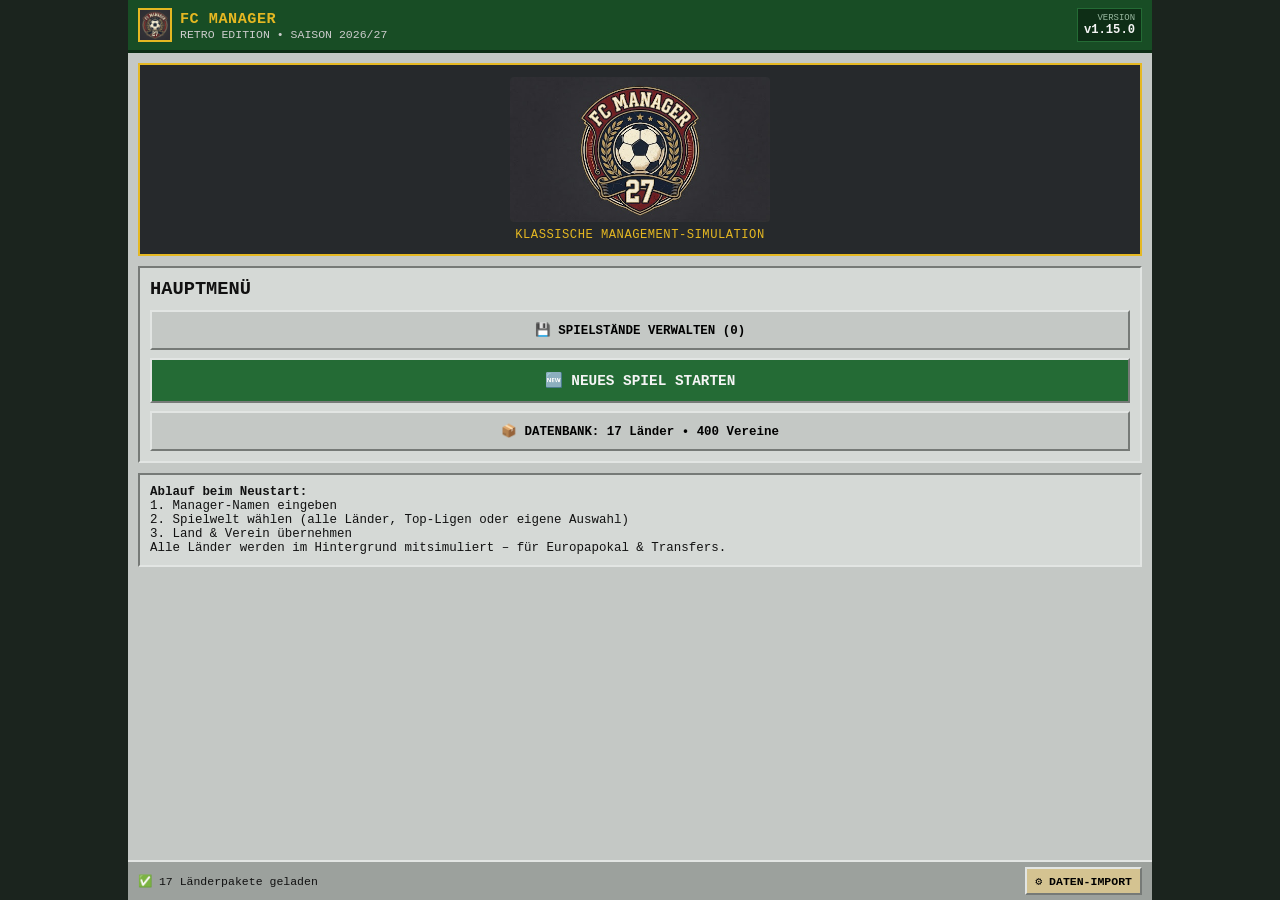
==== index.html @ b03537fd "Add files via upload" ====
<!DOCTYPE html>
<html lang="de">
<head>
    <meta charset="UTF-8">
    <meta http-equiv="Cache-Control" content="no-cache, no-store, must-revalidate">
    <meta http-equiv="Pragma" content="no-cache">
    <meta http-equiv="Expires" content="0">
    <meta name="viewport" content="width=device-width, initial-scale=1.0, maximum-scale=1.0, user-scalable=no, viewport-fit=cover">
    <meta name="apple-mobile-web-app-capable" content="yes">
    <meta name="apple-mobile-web-app-status-bar-style" content="black-translucent">
    <title>FC Manager - Retro Edition</title>
    <link rel="icon" type="image/png" href="logo.png">
    <link rel="apple-touch-icon" href="logo.png">
    <link rel="stylesheet" href="style.css?v=25.0">
</head>
<body>
    <div id="app-container">
        <!-- Kopfzeile mit Safe-Area für iPhone Dynamic Island -->
        <header class="bmh-header">
            <div class="header-top-row">
                <div class="header-left">
                    <img src="logo.png?v=25.0" alt="FC Manager Logo" class="header-logo">
                    <div class="club-title-wrap">
                        <h1 id="header-club-name">KEIN VEREIN</h1>
                        <span id="header-league-info" class="sub-info">Bitte Update laden</span>
                    </div>
                </div>
                <div class="header-right">
                    <div id="header-date-box" class="stat-box" style="cursor:pointer;" title="Kalender öffnen">
                        <span id="header-phase-label" class="label">DATUM</span>
                        <span id="header-date" class="value">26/27 | W1</span>
                    </div>
                    <div class="stat-box">
                        <span class="label">BUDGET</span>
                        <span id="header-budget" class="value money">0 €</span>
                    </div>
                </div>
            </div>
        </header>

        <!-- Vertikal scrollbarer Hauptbereich -->
        <main id="main-viewport" class="bmh-panel">
            <!-- Inhalte werden dynamisch von den Spiel-Modulen gerendert -->
        </main>

        <!-- Fixierter unterer Bereich: Status/Weiter-Button + 10 Kacheln in 2 Reihen -->
        <div class="bmh-bottom-dock">
            <div class="bmh-footer">
                <span id="status-message">Bereit (v1.15.0)</span>
                <button id="btn-next-day" class="bmh-btn primary small-btn">WEITER ▶</button>
            </div>

            <nav class="bmh-nav">
                <button class="nav-btn active" data-view="office"><span class="nav-icon">🏢</span><span>BÜRO</span></button>
                <button class="nav-btn" data-view="calendar"><span class="nav-icon">📅</span><span>KALENDER</span></button>
                <button class="nav-btn" data-view="squad"><span class="nav-icon">👥</span><span>KADER</span></button>
                <button class="nav-btn" data-view="tactics"><span class="nav-icon">📋</span><span>TAKTIK</span></button>
                <button class="nav-btn" data-view="contracts"><span class="nav-icon">✍️</span><span>VERTRÄGE</span></button>
                <button class="nav-btn" data-view="sponsors"><span class="nav-icon">💼</span><span>SPONSOREN</span></button>
                <button class="nav-btn" data-view="stadium"><span class="nav-icon">🏟️</span><span>STADION</span></button>
                <button class="nav-btn" data-view="league"><span class="nav-icon">📊</span><span>TABELLE</span></button>
                <button class="nav-btn" data-view="cups"><span class="nav-icon">🏆</span><span>POKAL</span></button>
                <button class="nav-btn admin-btn" data-view="admin"><span class="nav-icon">⚙️</span><span>ADMIN</span></button>
            </nav>
        </div>
    </div>

    <script>
        window.FCM_SCRIPT_ERROR = null;
        window.FCM_NETWORK_ERROR = null;
        window.addEventListener('error', function(ev) {
            window.FCM_SCRIPT_ERROR = (ev.message || 'JS-Fehler') + (ev.filename ? ' in ' + ev.filename.split('/').pop() : '') + (ev.lineno ? ' (Zeile ' + ev.lineno + ')' : '');
            var st = document.getElementById('status-message');
            if (st) st.textContent = 'Fehler: ' + window.FCM_SCRIPT_ERROR;
        });
    </script>
    <script src="storage.js?v=25.0" onerror="window.FCM_NETWORK_ERROR = 'storage.js';"></script>
    <script src="settings.js?v=25.0" onerror="window.FCM_NETWORK_ERROR = 'settings.js';"></script>
    <script src="crowd.js?v=25.0" onerror="window.FCM_NETWORK_ERROR = 'crowd.js';"></script>
    <script src="sound.js?v=25.0" onerror="window.FCM_NETWORK_ERROR = 'sound.js';"></script>
    <script src="data.js?v=25.0" onerror="window.FCM_NETWORK_ERROR = 'data.js';"></script>
    <script src="engine.js?v=25.0" onerror="window.FCM_NETWORK_ERROR = 'engine.js';"></script>
    <script src="world.js?v=25.0" onerror="window.FCM_NETWORK_ERROR = 'world.js';"></script>
    <script src="negotiation.js?v=25.0" onerror="window.FCM_NETWORK_ERROR = 'negotiation.js';"></script>
    <script src="cups.js?v=25.0" onerror="window.FCM_NETWORK_ERROR = 'cups.js';"></script>
    <script src="life.js?v=25.0" onerror="window.FCM_NETWORK_ERROR = 'life.js';"></script>
    <script src="transfers.js?v=25.0" onerror="window.FCM_NETWORK_ERROR = 'transfers.js';"></script>
    <script src="stadium.js?v=25.0" onerror="window.FCM_NETWORK_ERROR = 'stadium.js';"></script>
    <script src="finance.js?v=25.0" onerror="window.FCM_NETWORK_ERROR = 'finance.js';"></script>
    <script src="grades.js?v=25.0" onerror="window.FCM_NETWORK_ERROR = 'grades.js';"></script>
    <script src="interview.js?v=25.0" onerror="window.FCM_NETWORK_ERROR = 'interview.js';"></script>
    <script src="motivation.js?v=25.0" onerror="window.FCM_NETWORK_ERROR = 'motivation.js';"></script>
    <script src="calendar.js?v=25.0" onerror="window.FCM_NETWORK_ERROR = 'calendar.js';"></script>
    <script src="league.js?v=25.0" onerror="window.FCM_NETWORK_ERROR = 'league.js';"></script>
    <script src="liveticker_engine.js?v=25.0" onerror="window.FCM_NETWORK_ERROR = 'liveticker_engine.js';"></script>
    <script src="liveticker_ui.js?v=25.0" onerror="window.FCM_NETWORK_ERROR = 'liveticker_ui.js';"></script>
    <script src="squad.js?v=25.0" onerror="window.FCM_NETWORK_ERROR = 'squad.js';"></script>
    <script src="tactics.js?v=25.0" onerror="window.FCM_NETWORK_ERROR = 'tactics.js';"></script>
    <script src="club.js?v=25.0" onerror="window.FCM_NETWORK_ERROR = 'club.js';"></script>
    <script>
        if (!window.FCM_APP_LOADED) {
            var vp = document.getElementById('main-viewport');
            var reason = window.FCM_NETWORK_ERROR
                ? 'Netzwerk/404-Fehler beim Laden von <code>' + window.FCM_NETWORK_ERROR + '</code> (stelle sicher, dass alle 23 JS-Module im Hauptverzeichnis von GitHub liegen).'
                : (window.FCM_SCRIPT_ERROR
                    ? 'JavaScript-Syntax-/Laufzeitfehler: <strong>' + window.FCM_SCRIPT_ERROR + '</strong>'
                    : 'Ein Modul wurde nicht vollständig ausgeführt (möglicherweise beschädigte/abgeschnittene Datei auf GitHub).');
            if (vp) {
                vp.innerHTML = '<div class="bmh-box" style="border-color:#a82424; background:#ffe3e3; color:#111;">' +
                    '<h3 style="color:#a82424;">⚠️ DIAGNOSE: SPIELMODULE NICHT VOLLSTÄNDIG AKTIV</h3>' +
                    '<p style="font-size:0.78rem; margin-top:6px;">' + reason + '</p>' +
                    '<p style="font-size:0.74rem; margin-top:8px;">Prüfe auf GitHub unter <strong>rublmc/FCM</strong>, ob alle Dateien aus dem ZIP im Main-Ordner hochgeladen wurden.</p>' +
                    '<button onclick="location.href=\'start.html\'" class="bmh-btn primary" style="width:100%; margin-top:10px;">◀ ZURÜCK ZUM STARTBILDSCHIRM</button>' +
                    '</div>';
            }
        }
    </script>
</body>
</html>
---- style.css ----
:root {
    --bg-dark: #1b241e;
    --panel-bg: #c4c8c5;
    --panel-light: #e2e5e3;
    --panel-shadow: #767a77;
    --pitch-green: #246b35;
    --pitch-dark: #184d25;
    --accent-gold: #e5b822;
    --accent-red: #a82424;
    --text-dark: #111111;
    --text-light: #f4f4f4;
}

* {
    box-sizing: border-box;
    margin: 0;
    padding: 0;
    font-family: 'Courier New', Courier, monospace;
    -webkit-tap-highlight-color: transparent;
}

html, body {
    width: 100%;
    max-width: 100%;
    height: 100%;
    overflow: hidden;
    overscroll-behavior: none;
    background-color: var(--bg-dark);
    color: var(--text-dark);
}

#app-container {
    position: fixed;
    inset: 0;
    width: 100%;
    max-width: 1024px;
    height: 100dvh;
    margin: 0 auto;
    background-color: var(--panel-bg);
    display: flex;
    flex-direction: column;
    overflow: hidden;
}

/* Header inkl. Safe-Area für iPhone Dynamic Island */
.bmh-header {
    background-color: var(--pitch-dark);
    color: var(--text-light);
    padding-top: calc(env(safe-area-inset-top, 14px) + 8px);
    padding-bottom: 8px;
    padding-left: calc(env(safe-area-inset-left, 0px) + 10px);
    padding-right: calc(env(safe-area-inset-right, 0px) + 10px);
    border-bottom: 3px solid #0e2e16;
    flex-shrink: 0;
}

.header-top-row {
    display: flex;
    justify-content: space-between;
    align-items: center;
    gap: 6px;
}

.header-left {
    display: flex;
    align-items: center;
    gap: 8px;
    min-width: 0;
    flex: 1;
}

.club-title-wrap {
    min-width: 0;
    overflow: hidden;
}

.bmh-header h1 {
    font-size: 0.95rem;
    letter-spacing: 0.5px;
    color: var(--accent-gold);
    white-space: nowrap;
    overflow: hidden;
    text-overflow: ellipsis;
}

.sub-info {
    display: block;
    font-size: 0.72rem;
    color: #cccccc;
    white-space: nowrap;
    overflow: hidden;
    text-overflow: ellipsis;
}

.header-right {
    display: flex;
    gap: 6px;
    flex-shrink: 0;
}

.stat-box {
    background: #0e2e16;
    padding: 4px 6px;
    border: 1px solid var(--pitch-green);
    display: flex;
    flex-direction: column;
    text-align: right;
}

.stat-box .label {
    font-size: 0.56rem;
    color: #99b8a1;
}

.stat-box .value {
    font-size: 0.76rem;
    font-weight: bold;
    white-space: nowrap;
}

.money {
    color: #6ee787;
}

/* Hauptbereich: nur vertikal scrollbar, null horizontal */
.bmh-panel {
    flex: 1;
    width: 100%;
    overflow-y: auto;
    overflow-x: hidden;
    -webkit-overflow-scrolling: touch;
    touch-action: pan-y;
    padding: 10px;
}

.section-title {
    background-color: var(--pitch-green);
    color: var(--text-light);
    padding: 6px 8px;
    font-size: 0.88rem;
    margin-bottom: 10px;
    border-left: 4px solid var(--accent-gold);
}

.bmh-box {
    background-color: #d5d9d6;
    border: 2px solid var(--panel-shadow);
    border-right-color: var(--panel-light);
    border-bottom-color: var(--panel-light);
    padding: 10px;
    margin-bottom: 10px;
    width: 100%;
    overflow-x: hidden;
}

/* Tabellen: strikt 100% Breite ohne seitliches Überstehen */
.bmh-table {
    width: 100%;
    table-layout: fixed;
    border-collapse: collapse;
    font-size: 0.73rem;
    background: #e9ecea;
}

.bmh-table th {
    background-color: var(--pitch-dark);
    color: var(--text-light);
    text-align: left;
    padding: 5px 4px;
    overflow: hidden;
    text-overflow: ellipsis;
    white-space: nowrap;
}

.bmh-table td {
    padding: 5px 4px;
    border-bottom: 1px solid #b5bab7;
    overflow: hidden;
    text-overflow: ellipsis;
    white-space: nowrap;
}

.bmh-table tr:hover {
    background-color: #d0dfd4;
}

/* Buttons & Inputs */
.bmh-btn {
    padding: 8px 10px;
    background-color: var(--panel-bg);
    border: 2px solid var(--panel-light);
    border-right-color: var(--panel-shadow);
    border-bottom-color: var(--panel-shadow);
    font-weight: bold;
    font-size: 0.78rem;
    cursor: pointer;
    max-width: 100%;
}

.bmh-btn:disabled {
    opacity: 0.55;
    cursor: not-allowed;
}

.bmh-btn.small-btn {
    padding: 5px 8px;
    font-size: 0.72rem;
    white-space: nowrap;
}

.bmh-btn.primary {
    background-color: var(--pitch-green);
    color: var(--text-light);
}

.bmh-btn.danger {
    background-color: var(--accent-red);
    color: var(--text-light);
}

.bmh-btn.gold-btn {
    background-color: var(--accent-gold);
    color: #111111;
}

.bmh-select, .bmh-input {
    width: 100%;
    max-width: 100%;
    padding: 6px;
    border: 2px solid var(--panel-shadow);
    background: #fff;
    font-weight: bold;
    font-size: 0.78rem;
    margin-bottom: 6px;
}

/* ==========================================
   GRAFISCHES SPIELFELD & WECHSEL-SYSTEM
   ========================================== */
.swap-banner {
    background-color: #184d25;
    color: #f4f4f4;
    border: 2px solid var(--accent-gold);
    padding: 6px 8px;
    margin-bottom: 8px;
    font-size: 0.74rem;
    display: flex;
    justify-content: space-between;
    align-items: center;
    gap: 6px;
}

.pitch-board {
    position: relative;
    width: 100%;
    height: 350px;
    background: repeating-linear-gradient(
        to bottom,
        #256e37 0px,
        #256e37 35px,
        #1f5e2e 35px,
        #1f5e2e 70px
    );
    border: 3px solid #e9ecea;
    box-shadow: inset 0 0 0 2px #143d1e;
    margin-bottom: 10px;
    overflow: hidden;
    user-select: none;
}

.pitch-halfline {
    position: absolute;
    top: 50%;
    left: 0;
    right: 0;
    height: 2px;
    background: rgba(255, 255, 255, 0.45);
    pointer-events: none;
}

.pitch-circle {
    position: absolute;
    top: 50%;
    left: 50%;
    width: 74px;
    height: 74px;
    transform: translate(-50%, -50%);
    border: 2px solid rgba(255, 255, 255, 0.45);
    border-radius: 50%;
    pointer-events: none;
}

.pitch-box-top {
    position: absolute;
    top: 0;
    left: 22%;
    width: 56%;
    height: 46px;
    border: 2px solid rgba(255, 255, 255, 0.45);
    border-top: none;
    pointer-events: none;
}

.pitch-box-bottom {
    position: absolute;
    bottom: 0;
    left: 22%;
    width: 56%;
    height: 46px;
    border: 2px solid rgba(255, 255, 255, 0.45);
    border-bottom: none;
    pointer-events: none;
}

.pitch-node {
    position: absolute;
    transform: translate(-50%, -50%);
    width: 68px;
    max-width: 22vw;
    background-color: #122918;
    border: 2px solid #e2e5e3;
    color: #ffffff;
    text-align: center;
    cursor: pointer;
    z-index: 10;
    box-shadow: 0 2px 4px rgba(0, 0, 0, 0.55);
    transition: transform 0.1s ease, border-color 0.1s ease;
}

.pitch-node.mismatch {
    border-color: #ff6b6b;
}

.pitch-node.empty-slot {
    background-color: rgba(18, 41, 24, 0.72);
    border-style: dashed;
    border-color: #cccccc;
}

.pitch-node.selected-swap {
    border: 3px solid var(--accent-gold) !important;
    background-color: #3d3108 !important;
    transform: translate(-50%, -50%) scale(1.08);
    z-index: 25;
}

.pitch-node.drag-over {
    border: 3px solid #6ee787 !important;
    transform: translate(-50%, -50%) scale(1.08);
}

.pitch-node-top {
    display: flex;
    justify-content: space-between;
    align-items: center;
    background-color: #0b1c10;
    padding: 1px 3px;
    font-size: 0.6rem;
    font-weight: bold;
    border-bottom: 1px solid rgba(255, 255, 255, 0.25);
}

.pitch-node-pos {
    color: var(--accent-gold);
}

.pitch-node-rating {
    color: #6ee787;
}

.pitch-node.mismatch .pitch-node-rating {
    color: #ff8787;
}

.pitch-node-name {
    padding: 3px 2px;
    font-size: 0.64rem;
    font-weight: bold;
    white-space: nowrap;
    overflow: hidden;
    text-overflow: ellipsis;
}

/* Bank & Tribüne Karten-Listen */
.squad-zone-header {
    display: flex;
    justify-content: space-between;
    align-items: center;
    margin-bottom: 6px;
    font-size: 0.8rem;
    font-weight: bold;
}

.zone-badge {
    display: inline-block;
    padding: 2px 5px;
    font-size: 0.64rem;
    font-weight: bold;
    border: 1px solid #111;
}

.zone-badge.xi {
    background-color: var(--pitch-green);
    color: #fff;
}

.zone-badge.bench {
    background-color: var(--accent-gold);
    color: #111;
}

.zone-badge.stands {
    background-color: #8c918e;
    color: #111;
}

.bench-grid {
    display: grid;
    grid-template-columns: repeat(2, 1fr);
    gap: 5px;
}

.player-chip {
    display: flex;
    align-items: center;
    justify-content: space-between;
    gap: 4px;
    padding: 6px 6px;
    background-color: #e9ecea;
    border: 2px solid var(--panel-light);
    border-right-color: var(--panel-shadow);
    border-bottom-color: var(--panel-shadow);
    font-size: 0.72rem;
    cursor: pointer;
    user-select: none;
    min-width: 0;
}

.player-chip.stands-chip {
    background-color: #cfd4d1;
    opacity: 0.92;
}

.player-chip.empty-bench {
    background-color: #c7ccc9;
    border-style: dashed;
    color: #555;
    justify-content: center;
}

.player-chip.selected-swap {
    border: 2px solid var(--accent-gold) !important;
    background-color: #fff3bf !important;
}

.player-chip.drag-over {
    border: 2px solid var(--pitch-green) !important;
    background-color: #d3f9d8 !important;
}

.chip-pos {
    font-weight: bold;
    color: var(--pitch-dark);
    flex-shrink: 0;
    width: 24px;
}

.chip-name {
    flex: 1;
    white-space: nowrap;
    overflow: hidden;
    text-overflow: ellipsis;
    font-weight: bold;
}

.chip-rating {
    font-weight: bold;
    color: var(--pitch-green);
    flex-shrink: 0;
}

/* Fixierter unterer Bereich (Dock + 9 Kacheln nebeneinander) */
.bmh-bottom-dock {
    flex-shrink: 0;
    width: 100%;
    background-color: #9ca19d;
    border-top: 2px solid var(--panel-light);
    padding-bottom: env(safe-area-inset-bottom, 0px);
    z-index: 100;
}

.bmh-footer {
    padding: 5px 10px;
    display: flex;
    justify-content: space-between;
    align-items: center;
    gap: 8px;
    font-size: 0.72rem;
    border-bottom: 1px solid var(--panel-shadow);
}

#status-message {
    white-space: nowrap;
    overflow: hidden;
    text-overflow: ellipsis;
    flex: 1;
}

/* Navigation: 2 Reihen à 5 Kacheln (breite Bildschirme: 1 Reihe) */
.bmh-nav {
    display: grid;
    grid-template-columns: repeat(5, 1fr);
    gap: 3px;
    padding: 4px 3px;
    width: 100%;
}

.nav-btn {
    display: flex;
    flex-direction: column;
    align-items: center;
    justify-content: center;
    padding: 5px 0 4px 0;
    background-color: var(--panel-bg);
    border: 2px solid var(--panel-light);
    border-right-color: var(--panel-shadow);
    border-bottom-color: var(--panel-shadow);
    font-weight: bold;
    font-size: 0.58rem;
    line-height: 1.1;
    cursor: pointer;
    color: var(--text-dark);
    min-width: 0;
    overflow: hidden;
    position: relative;
    letter-spacing: 0.2px;
}

.nav-icon {
    font-size: 1.05rem;
    margin-bottom: 2px;
}

.nav-btn:active, .nav-btn.active {
    background-color: var(--pitch-green);
    color: var(--text-light);
    border-color: var(--panel-shadow);
    border-right-color: var(--panel-light);
    border-bottom-color: var(--panel-light);
}

.admin-btn {
    background-color: #d4c391;
}

.dragging-active {
    opacity: 0.65;
    outline: 2px dashed var(--accent-gold);
}

/* ==========================================
   KADER SUB-TABS, SORTIERUNG & TRANSFERMARKT
   ========================================== */
.sub-tab-bar {
    display: grid;
    grid-template-columns: repeat(3, 1fr);
    gap: 4px;
    margin-bottom: 10px;
}

.sub-tab-bar.two-tabs {
    grid-template-columns: repeat(2, 1fr);
}

.sub-tab-btn {
    padding: 7px 4px;
    background-color: var(--panel-bg);
    border: 2px solid var(--panel-light);
    border-right-color: var(--panel-shadow);
    border-bottom-color: var(--panel-shadow);
    font-weight: bold;
    font-size: 0.70rem;
    cursor: pointer;
    text-align: center;
    color: var(--text-dark);
    white-space: nowrap;
    overflow: hidden;
    text-overflow: ellipsis;
}

.sub-tab-btn.active {
    background-color: var(--pitch-dark);
    color: var(--accent-gold);
    border-color: var(--panel-shadow);
    border-right-color: var(--panel-light);
    border-bottom-color: var(--panel-light);
}

.sort-bar {
    display: grid;
    grid-template-columns: repeat(4, 1fr);
    gap: 3px;
    margin-bottom: 8px;
}

.sort-btn {
    padding: 5px 2px;
    background-color: #e2e5e3;
    border: 1px solid var(--panel-shadow);
    font-size: 0.65rem;
    font-weight: bold;
    cursor: pointer;
    text-align: center;
    white-space: nowrap;
}

.sort-btn.active {
    background-color: var(--pitch-green);
    color: #fff;
    border-color: #0e2e16;
}

.filter-bar {
    display: grid;
    grid-template-columns: repeat(5, 1fr);
    gap: 3px;
    margin-bottom: 6px;
}

.filter-btn {
    padding: 4px 2px;
    background-color: #e2e5e3;
    border: 1px solid var(--panel-shadow);
    font-size: 0.65rem;
    font-weight: bold;
    cursor: pointer;
    text-align: center;
}

.filter-btn.active {
    background-color: var(--pitch-dark);
    color: var(--accent-gold);
}

.mini-action-btn {
    padding: 2px 4px;
    font-size: 0.62rem;
    font-weight: bold;
    border: 1px solid #333;
    background-color: var(--pitch-green);
    color: #fff;
    cursor: pointer;
    width: 100%;
    text-align: center;
}

.mini-action-btn.sell {
    background-color: #b5482a;
}

.mini-action-btn.youth {
    background-color: #1f6b48;
}

.negotiation-box {
    background-color: #184d25;
    color: #f4f4f4;
    border: 2px solid var(--accent-gold);
    padding: 10px;
    margin-bottom: 10px;
    font-size: 0.76rem;
}

.negotiation-box h3 {
    color: var(--accent-gold);
    font-size: 0.86rem;
    margin-bottom: 6px;
}

.youth-badge {
    display: inline-block;
    background-color: #2b8a3e;
    color: #fff;
    font-size: 0.6rem;
    padding: 1px 4px;
    border: 1px solid #0e2e16;
    font-weight: bold;
}

/* ==========================================
   VERTRÄGE, SPONSOREN & STADION
   ========================================== */
.kpi-grid {
    display: grid;
    grid-template-columns: repeat(2, 1fr);
    gap: 6px;
    margin-bottom: 8px;
}

.kpi-card {
    background-color: #e9ecea;
    border: 1px solid var(--panel-shadow);
    padding: 6px 8px;
}

.kpi-label {
    display: block;
    font-size: 0.62rem;
    color: #444;
    font-weight: bold;
    margin-bottom: 2px;
}

.kpi-value {
    font-size: 0.82rem;
    font-weight: bold;
    color: var(--pitch-dark);
}

.kpi-value.warn {
    color: var(--accent-red);
}

.sponsor-card {
    background-color: #e9ecea;
    border: 2px solid var(--panel-shadow);
    padding: 8px;
    margin-bottom: 8px;
}

.sponsor-card.active-deal {
    background-color: #d7eadc;
    border-color: var(--pitch-green);
}

.sponsor-card-header {
    display: flex;
    justify-content: space-between;
    align-items: center;
    gap: 6px;
    margin-bottom: 4px;
}

.sponsor-tag {
    display: inline-block;
    padding: 2px 5px;
    font-size: 0.6rem;
    font-weight: bold;
    background-color: var(--pitch-dark);
    color: var(--accent-gold);
}

.locked-banner {
    background-color: #ffe3e3;
    border: 2px solid #a82424;
    color: #5e1111;
    padding: 8px 10px;
    margin-bottom: 10px;
    font-size: 0.75rem;
}

.open-window-banner {
    background-color: #d3f9d8;
    border: 2px solid #246b35;
    color: #0e2e16;
    padding: 8px 10px;
    margin-bottom: 10px;
    font-size: 0.75rem;
    overflow: hidden;
}

.progress-bar-wrap {
    width: 100%;
    height: 12px;
    background-color: #b5bab7;
    border: 1px solid #333;
    margin: 6px 0;
    overflow: hidden;
}

.progress-bar-fill {
    height: 100%;
    background-color: var(--pitch-green);
    transition: width 0.2s ease;
}

.price-control-row {
    display: flex;
    align-items: center;
    justify-content: space-between;
    gap: 6px;
    margin: 6px 0;
}

.contract-pill {
    display: inline-block;
    padding: 1px 4px;
    font-size: 0.66rem;
    font-weight: bold;
    border-radius: 2px;
}

.contract-pill.expiring {
    background-color: #ffe3e3;
    color: #a82424;
    border: 1px solid #a82424;
}

.contract-pill.medium {
    background-color: #fff3bf;
    color: #7c5800;
    border: 1px solid #b58900;
}

.contract-pill.long {
    background-color: #d3f9d8;
    color: #184d25;
    border: 1px solid #246b35;
}

/* ==========================================
   TABELLE, SPIELTAG & MATCH-REPORT
   ========================================== */
.match-report-card {
    background-color: #122918;
    color: #f4f4f4;
    border: 2px solid var(--accent-gold);
    padding: 10px;
    margin-bottom: 10px;
    font-size: 0.76rem;
}

.match-report-score {
    display: flex;
    justify-content: space-between;
    align-items: center;
    background-color: #0b1c10;
    border: 1px solid var(--pitch-green);
    padding: 8px;
    margin: 6px 0;
    font-weight: bold;
}

.match-report-team {
    flex: 1;
    font-size: 0.8rem;
    overflow: hidden;
    text-overflow: ellipsis;
    white-space: nowrap;
}

.match-report-team.away {
    text-align: right;
}

.match-report-result {
    padding: 2px 10px;
    font-size: 1.05rem;
    color: var(--accent-gold);
    flex-shrink: 0;
}

.match-events-list {
    font-size: 0.7rem;
    color: #d3f9d8;
    margin: 6px 0;
    padding-left: 4px;
    border-left: 2px solid var(--accent-gold);
}

.finance-recap {
    background-color: #0e2e16;
    border: 1px solid #246b35;
    padding: 6px 8px;
    margin-top: 6px;
    font-size: 0.7rem;
}

.table-row-user {
    background-color: #cfe8d5 !important;
    font-weight: bold;
}

.rank-badge {
    display: inline-block;
    width: 18px;
    text-align: center;
    font-weight: bold;
    font-size: 0.68rem;
    padding: 1px 0;
    border-radius: 2px;
}

.rank-badge.cl {
    background-color: #246b35;
    color: #fff;
}

.rank-badge.el {
    background-color: #2b6cb0;
    color: #fff;
}

.rank-badge.rel {
    background-color: #e5b822;
    color: #111;
}

.rank-badge.down {
    background-color: #a82424;
    color: #fff;
}

.fixture-row {
    display: flex;
    justify-content: space-between;
    align-items: center;
    padding: 6px 4px;
    border-bottom: 1px solid #b5bab7;
    font-size: 0.74rem;
    gap: 4px;
}

.fixture-row.user-match {
    background-color: #d7eadc;
    font-weight: bold;
}

.fixture-team {
    flex: 1;
    overflow: hidden;
    text-overflow: ellipsis;
    white-space: nowrap;
}

.fixture-team.away {
    text-align: right;
}

.fixture-score {
    min-width: 46px;
    text-align: center;
    font-weight: bold;
    background-color: #184d25;
    color: var(--accent-gold);
    padding: 2px 4px;
    border: 1px solid #0e2e16;
    flex-shrink: 0;
}

.fixture-score.unplayed {
    background-color: #8c918e;
    color: #111;
}

/* ==========================================
   KALENDER, SAISONVORBEREITUNG & ENTWICKLUNG (v0.9)
   ========================================== */
.calendar-week-card {
    background-color: #e9ecea;
    border: 2px solid var(--panel-shadow);
    padding: 8px;
    margin-bottom: 8px;
    font-size: 0.75rem;
}

.calendar-week-card.current-week {
    border-color: var(--accent-gold);
    background-color: #fff9db;
}

.calendar-week-card.booked-week {
    border-color: var(--pitch-green);
    background-color: #d7eadc;
}

.calendar-week-card.done-week {
    background-color: #cfd4d1;
    opacity: 0.9;
}

.cal-badge {
    display: inline-block;
    padding: 2px 5px;
    font-size: 0.6rem;
    font-weight: bold;
    border: 1px solid #111;
}

.cal-badge.friendly {
    background-color: #246b35;
    color: #fff;
}

.cal-badge.camp {
    background-color: #2b6cb0;
    color: #fff;
}

.cal-badge.event {
    background-color: #e5b822;
    color: #111;
}

.cal-badge.open {
    background-color: #8c918e;
    color: #111;
}

.dev-delta-pos {
    color: #184d25;
    font-weight: bold;
}

.dev-delta-neg {
    color: #a82424;
    font-weight: bold;
}

.dev-delta-zero {
    color: #555555;
    font-weight: bold;
}

/* ==========================================
   LIVE-TICKER, KONFERENZ, HALBZEIT & KABINEN-ANSPRACHE (v1.0)
   ========================================== */
.live-scoreboard-card {
    background-color: #122918;
    color: #f4f4f4;
    border: 2px solid var(--accent-gold);
    padding: 8px 10px;
    margin-bottom: 8px;
}

.live-clock-bar {
    display: flex;
    justify-content: space-between;
    align-items: center;
    gap: 6px;
    margin-bottom: 6px;
    font-size: 0.72rem;
}

.live-minute-pill {
    display: inline-block;
    background-color: var(--accent-red);
    color: #ffffff;
    font-weight: bold;
    padding: 2px 7px;
    border: 1px solid #ff8787;
    font-size: 0.76rem;
}

.live-minute-pill.paused {
    background-color: var(--accent-gold);
    color: #111111;
    border-color: #ffffff;
}

.live-minute-pill.fulltime {
    background-color: var(--pitch-green);
    color: #ffffff;
    border-color: var(--accent-gold);
}

.live-teams-row {
    display: flex;
    justify-content: space-between;
    align-items: center;
    background-color: #0b1c10;
    border: 1px solid var(--pitch-green);
    padding: 8px 6px;
    gap: 4px;
}

.live-team-name {
    flex: 1;
    font-size: 0.80rem;
    font-weight: bold;
    overflow: hidden;
    text-overflow: ellipsis;
    white-space: nowrap;
}

.live-team-name.away {
    text-align: right;
}

.live-score-digits {
    padding: 2px 10px;
    font-size: 1.18rem;
    font-weight: bold;
    color: var(--accent-gold);
    background-color: #184d25;
    border: 1px solid var(--accent-gold);
    flex-shrink: 0;
}

.live-controls-bar {
    display: grid;
    grid-template-columns: 1.3fr repeat(3, 0.7fr) 1.1fr;
    gap: 4px;
    margin-top: 8px;
}

.speed-btn {
    padding: 5px 2px;
    background-color: #1e3b26;
    color: #f4f4f4;
    border: 1px solid #3c6e49;
    font-weight: bold;
    font-size: 0.68rem;
    cursor: pointer;
    text-align: center;
}

.speed-btn.active {
    background-color: var(--accent-gold);
    color: #111111;
    border-color: #ffffff;
}

.speed-btn.pause-active {
    background-color: var(--accent-red);
    color: #ffffff;
    border-color: #ff8787;
}

.live-pause-banner {
    background-color: #fff3bf;
    border: 2px solid #e5b822;
    color: #111111;
    padding: 8px;
    margin-bottom: 8px;
    font-size: 0.75rem;
}

.ticker-feed-box {
    max-height: 290px;
    overflow-y: auto;
    background-color: #e9ecea;
    border: 1px solid var(--panel-shadow);
    padding: 6px;
}

.ticker-item {
    display: flex;
    align-items: flex-start;
    gap: 6px;
    padding: 5px 4px;
    border-bottom: 1px solid #c4c8c5;
    font-size: 0.73rem;
    line-height: 1.28;
}

.ticker-item.goal {
    background-color: #d3f9d8;
    font-weight: bold;
    border-left: 3px solid #246b35;
}

.ticker-item.opp-goal {
    background-color: #ffe3e3;
    font-weight: bold;
    border-left: 3px solid #a82424;
}

.ticker-item.card-red, .ticker-item.injury {
    background-color: #fff3bf;
    font-weight: bold;
    border-left: 3px solid #d9480f;
}

.ticker-item.halftime {
    background-color: #184d25;
    color: #e5b822;
    font-weight: bold;
}

.ticker-min {
    min-width: 36px;
    font-weight: bold;
    color: var(--pitch-dark);
    flex-shrink: 0;
}

.ticker-item.halftime .ticker-min {
    color: #ffffff;
}

.teamtalk-grid {
    display: grid;
    grid-template-columns: 1fr;
    gap: 6px;
    margin: 8px 0;
}

.teamtalk-btn {
    text-align: left;
    padding: 7px 8px;
    background-color: #0e2e16;
    color: #f4f4f4;
    border: 2px solid #246b35;
    cursor: pointer;
    font-size: 0.73rem;
}

.teamtalk-btn.selected {
    border-color: var(--accent-gold);
    background-color: #244a1c;
}

.rank-move-up {
    color: #184d25;
    font-weight: bold;
    font-size: 0.66rem;
}

.rank-move-down {
    color: #a82424;
    font-weight: bold;
    font-size: 0.66rem;
}

.rank-move-same {
    color: #666666;
    font-size: 0.66rem;
}

.live-sub-row {
    display: flex;
    justify-content: space-between;
    align-items: center;
    padding: 5px 6px;
    background-color: #e9ecea;
    border: 1px solid var(--panel-shadow);
    margin-bottom: 4px;
    font-size: 0.72rem;
    gap: 6px;
}

.live-sub-row.sent-off {
    background-color: #ffe3e3;
    border-color: #a82424;
    opacity: 0.85;
}

.live-inapp-toast {
    padding: 8px 10px;
    margin-bottom: 6px;
    box-shadow: 0 3px 8px rgba(0, 0, 0, 0.35);
    animation: toastSlideIn 0.22s ease-out;
}

@keyframes toastSlideIn {
    from { opacity: 0; transform: translateY(-6px); }
    to { opacity: 1; transform: translateY(0); }
}

.pitch-board.live-pitch-board {
    height: 255px;
    margin-bottom: 6px;
}

/* ==========================================
   v1.4: LOGO, POSTFACH, VERHANDLUNGEN, KLICKBARE KACHELN, FINANZEN
   ========================================== */
.header-logo {
    width: 34px;
    height: 34px;
    object-fit: cover;
    border: 2px solid var(--accent-gold);
    background: #26292c;
    flex-shrink: 0;
}
.nav-badge {
    position: absolute; top: 1px; right: 2px;
    min-width: 14px; height: 14px; padding: 0 3px;
    border-radius: 7px; background: var(--accent-red); color: #fff;
    font-size: 0.55rem; line-height: 14px; text-align: center; font-weight: bold;
}
.inbox-unread-pill {
    display: inline-block; background: var(--accent-red); color: #fff;
    font-size: 0.6rem; padding: 1px 5px; margin-left: 4px; vertical-align: middle;
}
.inbox-item {
    background: #e9ecea; border: 1px solid var(--panel-shadow);
    padding: 5px 6px; margin-bottom: 4px; cursor: pointer; font-size: 0.72rem;
}
.inbox-item:focus-visible { outline: 2px solid var(--accent-gold); }
.inbox-item.unread { background: #fff9db; border-left: 4px solid var(--accent-gold); }
.inbox-item.unread .inbox-title { font-weight: bold; }
.inbox-item.open { background: #ffffff; }
.inbox-head { display: flex; align-items: center; gap: 6px; }
.inbox-icon { flex-shrink: 0; width: 18px; text-align: center; }
.inbox-title { flex: 1; min-width: 0; overflow: hidden; text-overflow: ellipsis; white-space: nowrap; }
.inbox-date { flex-shrink: 0; font-size: 0.6rem; color: #555; }
.inbox-text { margin-top: 5px; padding-top: 5px; border-top: 1px dashed #b5bab7; line-height: 1.35; white-space: normal; }
.nego-dots { display: flex; gap: 2px; font-size: 0.9rem; flex-shrink: 0; }
.nego-log-entry {
    background: #0e2e16; border: 1px solid #246b35; border-left-width: 4px;
    padding: 5px 7px; margin-bottom: 5px; animation: toastSlideIn 0.22s ease-out;
}
.nego-log-head { display: flex; justify-content: space-between; align-items: center; gap: 6px; font-size: 0.66rem; color: #d3f9d8; }
.nego-mood { color: #fff; font-weight: bold; font-size: 0.62rem; padding: 1px 5px; flex-shrink: 0; }
.nego-quote { font-size: 0.74rem; font-style: italic; margin-top: 3px; color: #fff; }
.nego-hint { font-size: 0.64rem; color: #ffe066; margin-top: 2px; }
.nego-result { padding: 7px; font-weight: bold; font-size: 0.76rem; margin-top: 4px; }
.nego-result.success { background: #2b8a3e; color: #fff; }
.nego-result.fail { background: #5c1a1a; color: #fff; }
.ticker-item.sub { background-color: #e7f5ff; border-left: 3px solid #1c7ed6; }
.ticker-item.card-yellow { background-color: #fff9db; }
.clickable { cursor: pointer; transition: transform 0.08s ease, box-shadow 0.08s ease; }
.clickable:active { transform: scale(0.98); }
.kpi-card.clickable:hover, .kpi-card.clickable:focus-visible { box-shadow: 0 0 0 2px var(--accent-gold) inset; outline: none; }
p.clickable:focus-visible, .bmh-box.clickable:focus-visible { outline: 2px solid var(--accent-gold); }
.finance-table td { font-size: 0.70rem; padding: 3px 4px; }
.bmh-btn:focus-visible, .nav-btn:focus-visible, .sort-btn:focus-visible, .mini-action-btn:focus-visible, .sub-tab-btn:focus-visible {
    outline: 2px solid var(--accent-gold); outline-offset: 1px;
}

/* ==========================================
   v1.5: NAVIGATION (2 REIHEN), TURNIERBAUM, SPIELERKARTE, FORMATIONS-EDITOR, FINANZEN
   ========================================== */
@media (min-width: 700px) {
    .bmh-nav { grid-template-columns: repeat(10, 1fr); }
}

.bracket-scroll {
    width: 100%;
    overflow-x: auto;
    -webkit-overflow-scrolling: touch;
    touch-action: pan-x pan-y;
    padding-bottom: 4px;
}
.bracket { display: flex; gap: 10px; min-width: min-content; }
.br-col { display: flex; flex-direction: column; width: 150px; flex-shrink: 0; }
.br-col-title {
    background: var(--pitch-dark); color: var(--accent-gold);
    font-size: 0.64rem; font-weight: bold; text-align: center; padding: 3px; margin-bottom: 4px;
}
.br-col-body { display: flex; flex-direction: column; justify-content: space-around; }
.br-tie { background: #e9ecea; border: 1px solid var(--panel-shadow); border-left: 3px solid #8c918e; margin: 2px 0; }
.br-tie.user-tie { border-left-color: var(--accent-gold); background: #fff9db; }
.br-tie.placeholder { opacity: 0.6; border-style: dashed; }
.br-team { display: flex; justify-content: space-between; gap: 4px; padding: 2px 4px; font-size: 0.64rem; }
.br-team.user .br-name { color: #184d25; font-weight: bold; }
.br-team.win { font-weight: bold; background: #d3f9d8; }
.br-team.lost { color: #777; }
.br-name { overflow: hidden; text-overflow: ellipsis; white-space: nowrap; min-width: 0; }
.br-goals { flex-shrink: 0; font-weight: bold; min-width: 14px; text-align: right; }
.br-detail { font-size: 0.54rem; color: #555; padding: 0 4px 2px 4px; white-space: nowrap; overflow: hidden; text-overflow: ellipsis; }
.br-champion { background: #184d25; color: #e5b822; font-weight: bold; text-align: center; padding: 5px; margin-bottom: 6px; font-size: 0.8rem; }

.player-card { background: #f4f6f4; border: 2px solid var(--pitch-dark); padding: 8px; margin-bottom: 10px; font-size: 0.72rem; }
.pc-head { display: flex; align-items: center; gap: 8px; margin-bottom: 6px; }
.pc-pos { background: var(--pitch-dark); color: var(--accent-gold); font-weight: bold; padding: 6px 7px; font-size: 0.8rem; flex-shrink: 0; }
.pc-name { font-weight: bold; font-size: 0.88rem; overflow: hidden; text-overflow: ellipsis; white-space: nowrap; }
.pc-sub { font-size: 0.64rem; color: #444; }
.pc-rating { font-size: 1.2rem; font-weight: bold; color: var(--pitch-green); flex-shrink: 0; }
.pc-status { margin-bottom: 6px; }
.pc-grid { display: grid; grid-template-columns: repeat(2, 1fr); gap: 4px; margin-bottom: 6px; }
.pc-cell { background: #e2e5e3; border: 1px solid var(--panel-shadow); padding: 4px 6px; display: flex; flex-direction: column; min-width: 0; }
.pc-cell span { font-size: 0.56rem; color: #444; font-weight: bold; overflow: hidden; text-overflow: ellipsis; white-space: nowrap; }
.pc-cell strong { font-size: 0.86rem; color: var(--pitch-dark); }
.pc-cell em { font-size: 0.58rem; color: #555; font-style: normal; }
.pc-contract { background: #e9ecea; border: 1px solid var(--panel-shadow); padding: 5px 6px; margin-bottom: 6px; }
.pc-offer { display: flex; justify-content: space-between; align-items: center; gap: 6px; background: #fff9db; border: 1px solid #b58900; padding: 4px 6px; margin-bottom: 4px; font-size: 0.68rem; }
.pc-actions { display: flex; flex-direction: column; gap: 5px; }
.pc-actions .bmh-btn { width: 100%; }

.pitch-board.edit-mode { touch-action: none; box-shadow: inset 0 0 0 3px var(--accent-gold); }
.pitch-node.edit-node { cursor: grab; border-color: var(--accent-gold); touch-action: none; }
.pitch-node.edit-node.locked { cursor: not-allowed; opacity: 0.85; border-color: #ccc; }

.cal-clickable { cursor: pointer; }
.cal-clickable:hover, .cal-clickable:focus-visible { outline: 2px solid var(--accent-gold); outline-offset: -2px; }
.cal-open { background: #fff3bf !important; }
.cal-report { margin: 4px 0 8px 0; }

.finance-table .fin-head td { background: #c7ccc9; font-weight: bold; font-size: 0.62rem; letter-spacing: 0.5px; }
.finance-table .fin-sum td { font-weight: bold; border-top: 1px solid #8c918e; }
.finance-table .fin-total td { font-weight: bold; font-size: 0.80rem; border-top: 2px solid #184d25; background: #d7eadc; }
.rank-badge.ecl { background-color: #7048e8; color: #fff; }
.roster-row:hover td { background: #d0dfd4; }

/* ==========================================
   v1.6: GESPERRTE NAVIGATION, HEIM/AUSWÄRTS, TICKER-VEREIN, VERSION
   ========================================== */
.bmh-nav.nav-locked .nav-btn {
    opacity: 0.35;
    pointer-events: none;
    filter: grayscale(1);
}
.bmh-nav.nav-locked { position: relative; }
.bmh-nav.nav-locked::after {
    content: "🔒 LIVE-SPIEL – MENÜ GESPERRT";
    position: absolute; inset: 0;
    display: flex; align-items: center; justify-content: center;
    font-size: 0.7rem; font-weight: bold; color: #fff;
    background: rgba(24, 77, 37, 0.55);
    pointer-events: none;
}
#header-date-box.locked { pointer-events: none; opacity: 0.8; }
.venue-badge {
    display: inline-block; font-size: 0.56rem; font-weight: bold;
    padding: 1px 4px; margin: 0 2px; vertical-align: middle; border: 1px solid #111; white-space: nowrap;
}
.venue-badge.home { background: #246b35; color: #fff; }
.venue-badge.away { background: #e2e5e3; color: #111; }
.venue-badge.neutral { background: #8c918e; color: #111; }
.ticker-club {
    display: inline-block; font-size: 0.6rem; font-weight: bold; padding: 0 4px;
    margin-right: 2px; border: 1px solid #111; vertical-align: middle;
    max-width: 120px; overflow: hidden; text-overflow: ellipsis; white-space: nowrap;
}
.ticker-club.own { background: #246b35; color: #fff; }
.ticker-club.opp { background: #a82424; color: #fff; }
.version-pill { background: var(--pitch-dark); color: var(--accent-gold); font-weight: bold; padding: 4px 8px; font-size: 0.9rem; }

/* ==========================================
   v1.6.1: BUTTON-REIHEN IN BANNERN (Kalender & Büro) – kein Überlaufen mehr
   ========================================== */
.open-window-banner > div[style*="display:flex"] { flex-wrap: wrap; }
.open-window-banner .bmh-btn.small-btn {
    min-width: 0;
    white-space: normal;
    line-height: 1.15;
    overflow-wrap: anywhere;
    text-align: center;
}
.open-window-banner > div[style*="margin-top:6px"] > .bmh-btn { flex: 1 1 30%; }
#btn-sim-preseason-week, #btn-banner-calendar { flex-shrink: 0; white-space: nowrap; }

/* v1.7: Transfer-Ticker */
.transfer-news summary { list-style: none; }
.transfer-news summary::-webkit-details-marker { display: none; }
.transfer-news[open] summary { margin-bottom: 4px; }

/* ==========================================
   v1.8: ZEITUNG, FAN-TERMINE, SPIELER-CHARAKTER
   ========================================== */
.newspaper {
    background: #f6f1e3; color: #1a1a1a; border: 2px solid #1a1a1a;
    padding: 8px 10px; margin-top: 6px;
    font-family: Georgia, 'Times New Roman', serif;
    box-shadow: 2px 2px 0 #8c7f5e;
}
.newspaper * { font-family: Georgia, 'Times New Roman', serif; }
.np-masthead {
    display: flex; justify-content: space-between; align-items: baseline; gap: 6px;
    border-bottom: 3px double #1a1a1a; padding-bottom: 3px; margin-bottom: 5px;
}
.np-name { font-size: 1.05rem; font-weight: bold; letter-spacing: 1px; text-align: center; flex: 1; }
.np-date, .np-price { font-size: 0.56rem; color: #555; flex-shrink: 0; }
.np-kicker { background: #a82424; color: #fff; display: inline-block; font-size: 0.64rem; font-weight: bold; padding: 1px 6px; letter-spacing: 0.5px; }
.np-headline { font-size: 1.0rem; font-weight: bold; line-height: 1.2; margin: 4px 0; }
.np-body { font-size: 0.72rem; line-height: 1.35; text-align: justify; }
.np-quote { font-size: 0.70rem; font-style: italic; border-left: 3px solid #a82424; padding-left: 6px; margin-top: 5px; color: #333; }
.np-office { margin-bottom: 10px; }
.fanev-row {
    display: flex; justify-content: space-between; align-items: center; gap: 6px;
    background: #e9ecea; border: 1px solid var(--panel-shadow); padding: 5px 6px; margin-bottom: 4px; font-size: 0.70rem;
}
.fanev-row.booked { background: #d3f9d8; border-color: #246b35; }
.pc-trait { background: #e9ecea; border: 1px solid var(--panel-shadow); padding: 4px 6px; margin-bottom: 6px; font-size: 0.66rem; }
.pc-trait span { color: #444; }

/* ==========================================
   v1.9: SPIELSTÄNDE & BACKUP
   ========================================== */
.slot-card { background: #e9ecea; border: 2px solid var(--panel-shadow); padding: 8px; margin-bottom: 8px; font-size: 0.72rem; }
.slot-card.active { border-color: var(--pitch-green); background: #d7eadc; }
.slot-head { display: flex; justify-content: space-between; align-items: center; gap: 6px; margin-bottom: 4px; font-size: 0.82rem; }
.slot-head strong { overflow: hidden; text-overflow: ellipsis; white-space: nowrap; min-width: 0; }
.slot-info { color: #333; line-height: 1.4; margin-bottom: 6px; }
.slot-actions { display: grid; grid-template-columns: repeat(3, 1fr); gap: 4px; }
.slot-actions .bmh-btn { white-space: normal; line-height: 1.15; }
.backup-banner {
    display: flex; justify-content: space-between; align-items: center; gap: 8px;
    background: #fff3bf; border: 2px solid #b58900; padding: 7px 9px; margin-bottom: 10px; font-size: 0.70rem;
}
.backup-banner span { color: #444; }
.backup-banner .bmh-btn { flex-shrink: 0; }

/* ==========================================
   v1.10: EINSTELLUNGEN (Schalter)
   ========================================== */
.settings-box { margin-top: 4px; }
.setting-row {
    display: flex; justify-content: space-between; align-items: center; gap: 10px;
    padding: 7px 0; border-top: 1px dashed #b5bab7; font-size: 0.74rem;
}
.setting-row:first-of-type { border-top: none; }
.setting-row span { font-size: 0.62rem; color: #444; }
.toggle-switch {
    position: relative; flex-shrink: 0;
    width: 52px; height: 28px; border-radius: 14px;
    background: #8c918e; border: 2px solid #111; cursor: pointer; padding: 0;
    transition: background 0.15s ease;
}
.toggle-switch.on { background: var(--pitch-green); }
.toggle-knob {
    position: absolute; top: 2px; left: 2px;
    width: 20px; height: 20px; border-radius: 50%;
    background: #fff; border: 1px solid #111;
    transition: left 0.15s ease;
}
.toggle-switch.on .toggle-knob { left: 26px; }
.toggle-switch:focus-visible { outline: 2px solid var(--accent-gold); outline-offset: 2px; }

/* ==========================================
   v1.11: SPIELWELT-AUSWAHL
   ========================================== */
.world-grid { display: grid; grid-template-columns: repeat(2, 1fr); gap: 5px; margin: 6px 0; }
.world-check {
    display: block; background: #e9ecea; border: 2px solid var(--panel-shadow);
    padding: 6px; font-size: 0.72rem; font-weight: bold; cursor: pointer; min-width: 0;
}
.world-check.on { background: #d7eadc; border-color: var(--pitch-green); }
.world-check span { font-size: 0.58rem; font-weight: normal; color: #444; }
.world-check input { margin-right: 4px; vertical-align: middle; }

/* ==========================================
   v1.12: NOTEN, FORM, KONFERENZ, INTERVIEW
   ========================================== */
.grade-badge, .grade-chip {
    display: inline-block; font-weight: bold; border: 1px solid #111; text-align: center; vertical-align: middle;
}
.grade-badge { min-width: 26px; font-size: 0.62rem; padding: 0 4px; }
.grade-chip { font-size: 0.62rem; padding: 1px 5px; margin: 1px 1px; }
.g-top { background: #2b8a3e; color: #fff; }
.g-good { background: #94d82d; color: #111; }
.g-ok { background: #ffd43b; color: #111; }
.g-bad { background: #e03131; color: #fff; }
.g-none { background: #8c918e; color: #111; }
.pitch-node-grade { font-size: 0.56rem; font-weight: bold; padding: 1px 2px; text-align: center; border-top: 1px solid rgba(255,255,255,0.25); }
.ht-grades { background: #0e2e16; border: 1px solid #246b35; padding: 5px 7px; margin-bottom: 6px; font-size: 0.66rem; color: #f4f4f4; }
.ht-grades .grade-line { font-size: 0.64rem; }
.ht-grades em { color: #99b8a1; font-style: normal; }
.form-up { color: #2b8a3e; font-size: 0.62rem; font-weight: bold; }
.form-down { color: #a82424; font-size: 0.62rem; font-weight: bold; }
.conf-detail { background: #ffffff; border: 1px solid #b5bab7; padding: 5px 6px; margin-top: 3px; cursor: default; }
.conf-row:active { transform: none; }
.iv-reporter { font-size: 0.68rem; color: #444; margin-bottom: 4px; }
.iv-question { font-size: 0.92rem; font-weight: bold; color: #184d25; margin: 4px 0 10px 0; line-height: 1.3; }
.iv-answer {
    display: block; width: 100%; text-align: left; padding: 8px 9px; margin-bottom: 6px;
    background: #e9ecea; border: 2px solid #8c918e; cursor: pointer; font-size: 0.74rem; line-height: 1.3; color: #111;
}
.iv-answer .iv-tag { display: block; font-size: 0.60rem; font-weight: bold; letter-spacing: 0.5px; margin-bottom: 2px; }
.iv-answer.serious { border-color: #246b35; }
.iv-answer.funny { border-color: #e5b822; }
.iv-answer.provocative { border-color: #d9480f; }
.iv-answer.angry { border-color: #a82424; }
.iv-answer.picked { background: #fff3bf; border-width: 3px; }
.iv-answer.dim { opacity: 0.45; }
.iv-feedback { background: #f4f6f4; border: 1px solid #b5bab7; padding: 8px; margin-top: 4px; }
.iv-meters { display: grid; grid-template-columns: repeat(3, 1fr); gap: 5px; }
.iv-meter { background: #e9ecea; border: 2px solid #8c918e; text-align: center; font-size: 0.58rem; padding: 4px 2px; font-weight: bold; }
.iv-meter strong { font-size: 1.0rem; }
.iv-meter.pos { border-color: #246b35; background: #d3f9d8; }
.iv-meter.neg { border-color: #a82424; background: #ffe3e3; }
.club-row:hover td { background: #d0dfd4; }

/* ==========================================
   v1.13: FORM-PFEILE, SPIELERKARTE, BIETERKAMPF, SPIEL-DETAILS
   ========================================== */
.form-flat { color: #777; font-size: 0.56rem; font-weight: bold; }
.pitch-node .form-up, .player-chip .form-up { color: #6ee787; }
.pitch-node .form-down, .player-chip .form-down { color: #ff8787; }
.pitch-node .form-flat { color: #c3dec9; }
.player-chip .form-up { color: #2b8a3e; }
.player-chip .form-down { color: #c92a2a; }
.form-legend { font-size: 0.60rem; color: #444; margin: -2px 0 6px 0; }
.mrow { cursor: pointer; }
.mrow:hover { background: #d0dfd4; }
.club-player-row:hover td, .mkt-row:hover td { background: #d0dfd4; }
.match-detail-wrap { background: #fff; border: 1px solid #b5bab7; padding: 5px 6px; margin: 0 0 4px 0; }

/* ==========================================
   v1.14: FORM-SPALTE, MOTIVATION
   ========================================== */
.form-cell { text-align: center; }
.form-cell .form-up, .form-cell .form-down, .form-cell .form-flat { font-size: 0.80rem; }
.pitch-node-form { flex: 1; text-align: center; font-size: 0.62rem; line-height: 1; }
.pitch-node-form .form-up { color: #6ee787; }
.pitch-node-form .form-down { color: #ff8787; }
.pitch-node-form .form-flat { color: #c3dec9; }
.chip-form { flex-shrink: 0; width: 12px; text-align: center; }
.sound-warn { font-size: 0.62rem; background: #fff3bf; border: 2px solid #b58900; padding: 5px 7px; margin: 4px 0; color: #5c4400; }
.sound-preview { background: #e9ecea; border: 1px solid var(--panel-shadow); padding: 6px; margin: 4px 0 6px 0; }

/* v1.15: Ergebnis-Wirkung im Spielbericht */
.rep-line { font-size: 0.66rem; background: #0b1c10; border: 1px solid #246b35; padding: 3px 6px; margin: 4px 0; }
.rep-up { color: #6ee787; }
.rep-down { color: #ff8787; }
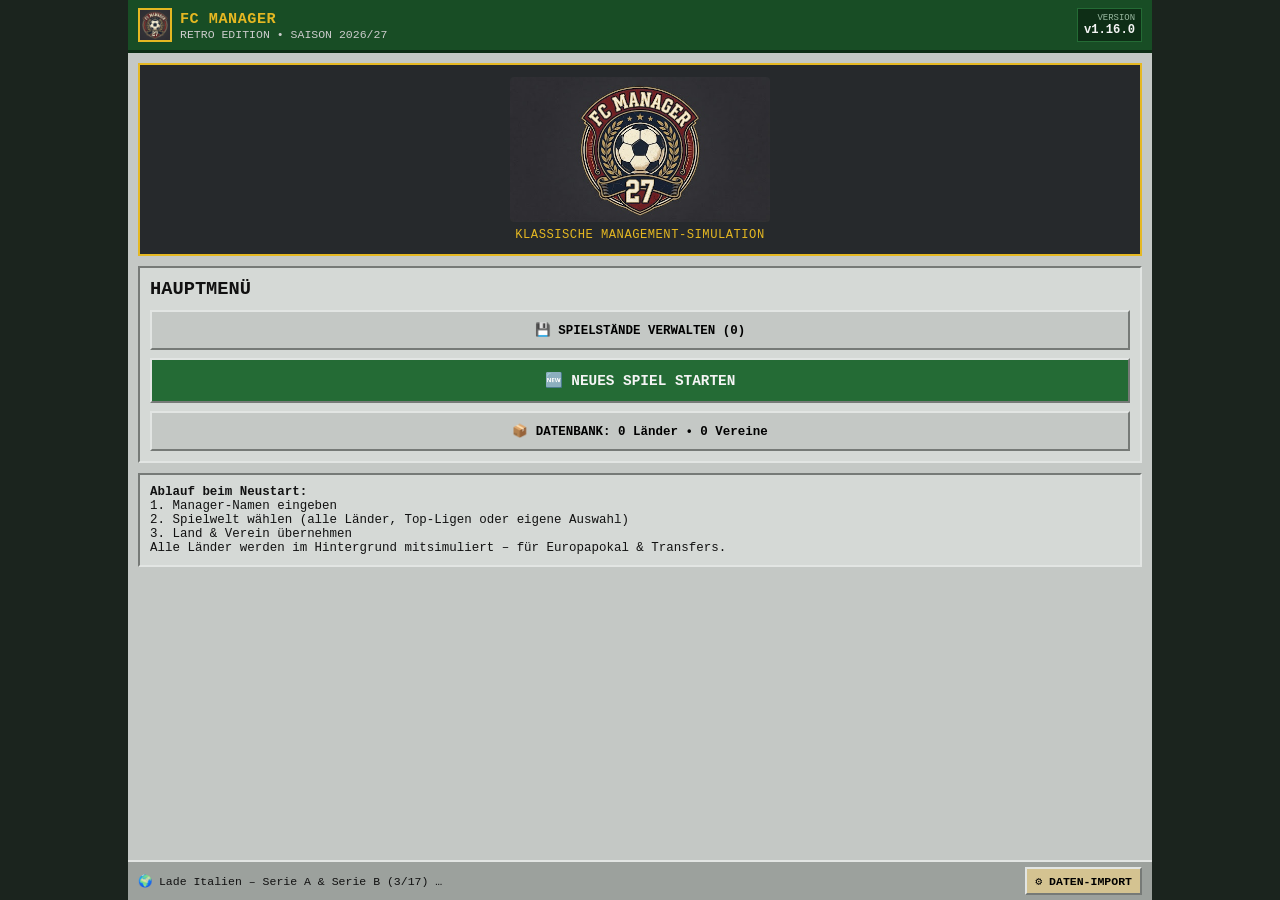
==== commit b7603fa0: "Add files via upload" ====
--- a/index.html
+++ b/index.html
@@ -11,7 +11,7 @@
     <title>FC Manager - Retro Edition</title>
     <link rel="icon" type="image/png" href="logo.png">
     <link rel="apple-touch-icon" href="logo.png">
-    <link rel="stylesheet" href="style.css?v=25.0">
+    <link rel="stylesheet" href="style.css?v=26.0">
 </head>
 <body>
     <div id="app-container">
@@ -19,7 +19,7 @@
         <header class="bmh-header">
             <div class="header-top-row">
                 <div class="header-left">
-                    <img src="logo.png?v=25.0" alt="FC Manager Logo" class="header-logo">
+                    <img src="logo.png?v=26.0" alt="FC Manager Logo" class="header-logo">
                     <div class="club-title-wrap">
                         <h1 id="header-club-name">KEIN VEREIN</h1>
                         <span id="header-league-info" class="sub-info">Bitte Update laden</span>
@@ -46,7 +46,7 @@
         <!-- Fixierter unterer Bereich: Status/Weiter-Button + 10 Kacheln in 2 Reihen -->
         <div class="bmh-bottom-dock">
             <div class="bmh-footer">
-                <span id="status-message">Bereit (v1.15.0)</span>
+                <span id="status-message">Bereit (v1.16.0)</span>
                 <button id="btn-next-day" class="bmh-btn primary small-btn">WEITER ▶</button>
             </div>
 
@@ -74,34 +74,36 @@
             if (st) st.textContent = 'Fehler: ' + window.FCM_SCRIPT_ERROR;
         });
     </script>
-    <script src="storage.js?v=25.0" onerror="window.FCM_NETWORK_ERROR = 'storage.js';"></script>
-    <script src="settings.js?v=25.0" onerror="window.FCM_NETWORK_ERROR = 'settings.js';"></script>
-    <script src="crowd.js?v=25.0" onerror="window.FCM_NETWORK_ERROR = 'crowd.js';"></script>
-    <script src="sound.js?v=25.0" onerror="window.FCM_NETWORK_ERROR = 'sound.js';"></script>
-    <script src="data.js?v=25.0" onerror="window.FCM_NETWORK_ERROR = 'data.js';"></script>
-    <script src="engine.js?v=25.0" onerror="window.FCM_NETWORK_ERROR = 'engine.js';"></script>
-    <script src="world.js?v=25.0" onerror="window.FCM_NETWORK_ERROR = 'world.js';"></script>
-    <script src="negotiation.js?v=25.0" onerror="window.FCM_NETWORK_ERROR = 'negotiation.js';"></script>
-    <script src="cups.js?v=25.0" onerror="window.FCM_NETWORK_ERROR = 'cups.js';"></script>
-    <script src="life.js?v=25.0" onerror="window.FCM_NETWORK_ERROR = 'life.js';"></script>
-    <script src="transfers.js?v=25.0" onerror="window.FCM_NETWORK_ERROR = 'transfers.js';"></script>
-    <script src="stadium.js?v=25.0" onerror="window.FCM_NETWORK_ERROR = 'stadium.js';"></script>
-    <script src="finance.js?v=25.0" onerror="window.FCM_NETWORK_ERROR = 'finance.js';"></script>
-    <script src="grades.js?v=25.0" onerror="window.FCM_NETWORK_ERROR = 'grades.js';"></script>
-    <script src="interview.js?v=25.0" onerror="window.FCM_NETWORK_ERROR = 'interview.js';"></script>
-    <script src="motivation.js?v=25.0" onerror="window.FCM_NETWORK_ERROR = 'motivation.js';"></script>
-    <script src="calendar.js?v=25.0" onerror="window.FCM_NETWORK_ERROR = 'calendar.js';"></script>
-    <script src="league.js?v=25.0" onerror="window.FCM_NETWORK_ERROR = 'league.js';"></script>
-    <script src="liveticker_engine.js?v=25.0" onerror="window.FCM_NETWORK_ERROR = 'liveticker_engine.js';"></script>
-    <script src="liveticker_ui.js?v=25.0" onerror="window.FCM_NETWORK_ERROR = 'liveticker_ui.js';"></script>
-    <script src="squad.js?v=25.0" onerror="window.FCM_NETWORK_ERROR = 'squad.js';"></script>
-    <script src="tactics.js?v=25.0" onerror="window.FCM_NETWORK_ERROR = 'tactics.js';"></script>
-    <script src="club.js?v=25.0" onerror="window.FCM_NETWORK_ERROR = 'club.js';"></script>
+    <script src="storage.js?v=26.0" onerror="window.FCM_NETWORK_ERROR = 'storage.js';"></script>
+    <script src="settings.js?v=26.0" onerror="window.FCM_NETWORK_ERROR = 'settings.js';"></script>
+    <script src="crowd.js?v=26.0" onerror="window.FCM_NETWORK_ERROR = 'crowd.js';"></script>
+    <script src="sound.js?v=26.0" onerror="window.FCM_NETWORK_ERROR = 'sound.js';"></script>
+    <script src="data.js?v=26.0" onerror="window.FCM_NETWORK_ERROR = 'data.js';"></script>
+    <script src="engine.js?v=26.0" onerror="window.FCM_NETWORK_ERROR = 'engine.js';"></script>
+    <script src="world.js?v=26.0" onerror="window.FCM_NETWORK_ERROR = 'world.js';"></script>
+    <script src="negotiation.js?v=26.0" onerror="window.FCM_NETWORK_ERROR = 'negotiation.js';"></script>
+    <script src="cups.js?v=26.0" onerror="window.FCM_NETWORK_ERROR = 'cups.js';"></script>
+    <script src="life.js?v=26.0" onerror="window.FCM_NETWORK_ERROR = 'life.js';"></script>
+    <script src="transfers.js?v=26.0" onerror="window.FCM_NETWORK_ERROR = 'transfers.js';"></script>
+    <script src="loans.js?v=26.0" onerror="window.FCM_NETWORK_ERROR = 'loans.js';"></script>
+    <script src="stadium.js?v=26.0" onerror="window.FCM_NETWORK_ERROR = 'stadium.js';"></script>
+    <script src="finance.js?v=26.0" onerror="window.FCM_NETWORK_ERROR = 'finance.js';"></script>
+    <script src="grades.js?v=26.0" onerror="window.FCM_NETWORK_ERROR = 'grades.js';"></script>
+    <script src="interview.js?v=26.0" onerror="window.FCM_NETWORK_ERROR = 'interview.js';"></script>
+    <script src="coach.js?v=26.0" onerror="window.FCM_NETWORK_ERROR = 'coach.js';"></script>
+    <script src="motivation.js?v=26.0" onerror="window.FCM_NETWORK_ERROR = 'motivation.js';"></script>
+    <script src="calendar.js?v=26.0" onerror="window.FCM_NETWORK_ERROR = 'calendar.js';"></script>
+    <script src="league.js?v=26.0" onerror="window.FCM_NETWORK_ERROR = 'league.js';"></script>
+    <script src="liveticker_engine.js?v=26.0" onerror="window.FCM_NETWORK_ERROR = 'liveticker_engine.js';"></script>
+    <script src="liveticker_ui.js?v=26.0" onerror="window.FCM_NETWORK_ERROR = 'liveticker_ui.js';"></script>
+    <script src="squad.js?v=26.0" onerror="window.FCM_NETWORK_ERROR = 'squad.js';"></script>
+    <script src="tactics.js?v=26.0" onerror="window.FCM_NETWORK_ERROR = 'tactics.js';"></script>
+    <script src="club.js?v=26.0" onerror="window.FCM_NETWORK_ERROR = 'club.js';"></script>
     <script>
         if (!window.FCM_APP_LOADED) {
             var vp = document.getElementById('main-viewport');
             var reason = window.FCM_NETWORK_ERROR
-                ? 'Netzwerk/404-Fehler beim Laden von <code>' + window.FCM_NETWORK_ERROR + '</code> (stelle sicher, dass alle 23 JS-Module im Hauptverzeichnis von GitHub liegen).'
+                ? 'Netzwerk/404-Fehler beim Laden von <code>' + window.FCM_NETWORK_ERROR + '</code> (stelle sicher, dass alle 25 JS-Module im Hauptverzeichnis von GitHub liegen).'
                 : (window.FCM_SCRIPT_ERROR
                     ? 'JavaScript-Syntax-/Laufzeitfehler: <strong>' + window.FCM_SCRIPT_ERROR + '</strong>'
                     : 'Ein Modul wurde nicht vollständig ausgeführt (möglicherweise beschädigte/abgeschnittene Datei auf GitHub).');
--- a/style.css
+++ b/style.css
@@ -1596,3 +1596,12 @@
 .rep-line { font-size: 0.66rem; background: #0b1c10; border: 1px solid #246b35; padding: 3px 6px; margin: 4px 0; }
 .rep-up { color: #6ee787; }
 .rep-down { color: #ff8787; }
+
+/* v1.16: Interview-Stile, Leihe */
+.iv-answer.humble { border-color: #1c7ed6; }
+.iv-answer.cool { border-color: #7048e8; }
+.report-toggle { display: flex; flex-wrap: wrap; align-items: center; justify-content: space-between; gap: 4px 8px; background: #122918; color: #f4f4f4; border: 2px solid var(--accent-gold); padding: 7px 9px; margin-bottom: 8px; cursor: pointer; font-size: 0.70rem; }
+.report-toggle .rt-title { color: var(--accent-gold); font-weight: bold; font-size: 0.66rem; flex: 1 1 100%; }
+.report-toggle .rt-sum { flex: 1; min-width: 0; overflow: hidden; text-overflow: ellipsis; white-space: nowrap; font-size: 0.74rem; }
+.report-toggle .rt-hint { font-size: 0.60rem; color: #99b8a1; flex-shrink: 0; }
+.report-toggle:focus-visible { outline: 2px solid var(--accent-gold); }
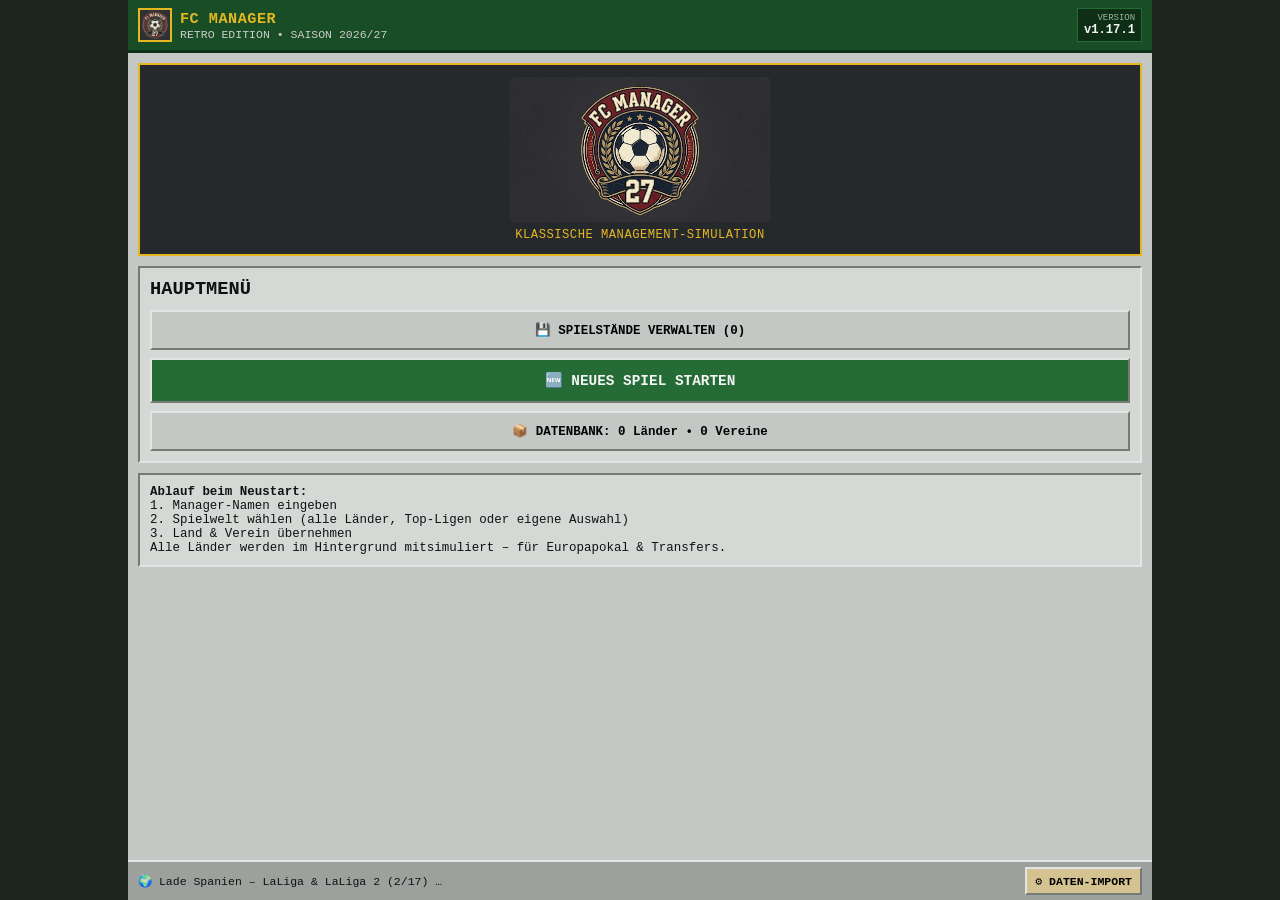
==== commit 48125812: "Add files via upload" ====
--- a/index.html
+++ b/index.html
@@ -11,7 +11,8 @@
     <title>FC Manager - Retro Edition</title>
     <link rel="icon" type="image/png" href="logo.png">
     <link rel="apple-touch-icon" href="logo.png">
-    <link rel="stylesheet" href="style.css?v=26.0">
+    <script>try{var __t=localStorage.getItem('fcm_theme');if(__t)document.documentElement.setAttribute('data-theme',__t);}catch(e){}</script>
+    <link rel="stylesheet" href="style.css?v=27.1">
 </head>
 <body>
     <div id="app-container">
@@ -19,7 +20,7 @@
         <header class="bmh-header">
             <div class="header-top-row">
                 <div class="header-left">
-                    <img src="logo.png?v=26.0" alt="FC Manager Logo" class="header-logo">
+                    <img src="logo.png?v=27.1" alt="FC Manager Logo" class="header-logo">
                     <div class="club-title-wrap">
                         <h1 id="header-club-name">KEIN VEREIN</h1>
                         <span id="header-league-info" class="sub-info">Bitte Update laden</span>
@@ -46,7 +47,7 @@
         <!-- Fixierter unterer Bereich: Status/Weiter-Button + 10 Kacheln in 2 Reihen -->
         <div class="bmh-bottom-dock">
             <div class="bmh-footer">
-                <span id="status-message">Bereit (v1.16.0)</span>
+                <span id="status-message">Bereit (v1.17.1)</span>
                 <button id="btn-next-day" class="bmh-btn primary small-btn">WEITER ▶</button>
             </div>
 
@@ -74,31 +75,31 @@
             if (st) st.textContent = 'Fehler: ' + window.FCM_SCRIPT_ERROR;
         });
     </script>
-    <script src="storage.js?v=26.0" onerror="window.FCM_NETWORK_ERROR = 'storage.js';"></script>
-    <script src="settings.js?v=26.0" onerror="window.FCM_NETWORK_ERROR = 'settings.js';"></script>
-    <script src="crowd.js?v=26.0" onerror="window.FCM_NETWORK_ERROR = 'crowd.js';"></script>
-    <script src="sound.js?v=26.0" onerror="window.FCM_NETWORK_ERROR = 'sound.js';"></script>
-    <script src="data.js?v=26.0" onerror="window.FCM_NETWORK_ERROR = 'data.js';"></script>
-    <script src="engine.js?v=26.0" onerror="window.FCM_NETWORK_ERROR = 'engine.js';"></script>
-    <script src="world.js?v=26.0" onerror="window.FCM_NETWORK_ERROR = 'world.js';"></script>
-    <script src="negotiation.js?v=26.0" onerror="window.FCM_NETWORK_ERROR = 'negotiation.js';"></script>
-    <script src="cups.js?v=26.0" onerror="window.FCM_NETWORK_ERROR = 'cups.js';"></script>
-    <script src="life.js?v=26.0" onerror="window.FCM_NETWORK_ERROR = 'life.js';"></script>
-    <script src="transfers.js?v=26.0" onerror="window.FCM_NETWORK_ERROR = 'transfers.js';"></script>
-    <script src="loans.js?v=26.0" onerror="window.FCM_NETWORK_ERROR = 'loans.js';"></script>
-    <script src="stadium.js?v=26.0" onerror="window.FCM_NETWORK_ERROR = 'stadium.js';"></script>
-    <script src="finance.js?v=26.0" onerror="window.FCM_NETWORK_ERROR = 'finance.js';"></script>
-    <script src="grades.js?v=26.0" onerror="window.FCM_NETWORK_ERROR = 'grades.js';"></script>
-    <script src="interview.js?v=26.0" onerror="window.FCM_NETWORK_ERROR = 'interview.js';"></script>
-    <script src="coach.js?v=26.0" onerror="window.FCM_NETWORK_ERROR = 'coach.js';"></script>
-    <script src="motivation.js?v=26.0" onerror="window.FCM_NETWORK_ERROR = 'motivation.js';"></script>
-    <script src="calendar.js?v=26.0" onerror="window.FCM_NETWORK_ERROR = 'calendar.js';"></script>
-    <script src="league.js?v=26.0" onerror="window.FCM_NETWORK_ERROR = 'league.js';"></script>
-    <script src="liveticker_engine.js?v=26.0" onerror="window.FCM_NETWORK_ERROR = 'liveticker_engine.js';"></script>
-    <script src="liveticker_ui.js?v=26.0" onerror="window.FCM_NETWORK_ERROR = 'liveticker_ui.js';"></script>
-    <script src="squad.js?v=26.0" onerror="window.FCM_NETWORK_ERROR = 'squad.js';"></script>
-    <script src="tactics.js?v=26.0" onerror="window.FCM_NETWORK_ERROR = 'tactics.js';"></script>
-    <script src="club.js?v=26.0" onerror="window.FCM_NETWORK_ERROR = 'club.js';"></script>
+    <script src="storage.js?v=27.1" onerror="window.FCM_NETWORK_ERROR = 'storage.js';"></script>
+    <script src="settings.js?v=27.1" onerror="window.FCM_NETWORK_ERROR = 'settings.js';"></script>
+    <script src="crowd.js?v=27.1" onerror="window.FCM_NETWORK_ERROR = 'crowd.js';"></script>
+    <script src="sound.js?v=27.1" onerror="window.FCM_NETWORK_ERROR = 'sound.js';"></script>
+    <script src="data.js?v=27.1" onerror="window.FCM_NETWORK_ERROR = 'data.js';"></script>
+    <script src="engine.js?v=27.1" onerror="window.FCM_NETWORK_ERROR = 'engine.js';"></script>
+    <script src="world.js?v=27.1" onerror="window.FCM_NETWORK_ERROR = 'world.js';"></script>
+    <script src="negotiation.js?v=27.1" onerror="window.FCM_NETWORK_ERROR = 'negotiation.js';"></script>
+    <script src="cups.js?v=27.1" onerror="window.FCM_NETWORK_ERROR = 'cups.js';"></script>
+    <script src="life.js?v=27.1" onerror="window.FCM_NETWORK_ERROR = 'life.js';"></script>
+    <script src="transfers.js?v=27.1" onerror="window.FCM_NETWORK_ERROR = 'transfers.js';"></script>
+    <script src="loans.js?v=27.1" onerror="window.FCM_NETWORK_ERROR = 'loans.js';"></script>
+    <script src="stadium.js?v=27.1" onerror="window.FCM_NETWORK_ERROR = 'stadium.js';"></script>
+    <script src="finance.js?v=27.1" onerror="window.FCM_NETWORK_ERROR = 'finance.js';"></script>
+    <script src="grades.js?v=27.1" onerror="window.FCM_NETWORK_ERROR = 'grades.js';"></script>
+    <script src="interview.js?v=27.1" onerror="window.FCM_NETWORK_ERROR = 'interview.js';"></script>
+    <script src="coach.js?v=27.1" onerror="window.FCM_NETWORK_ERROR = 'coach.js';"></script>
+    <script src="motivation.js?v=27.1" onerror="window.FCM_NETWORK_ERROR = 'motivation.js';"></script>
+    <script src="calendar.js?v=27.1" onerror="window.FCM_NETWORK_ERROR = 'calendar.js';"></script>
+    <script src="league.js?v=27.1" onerror="window.FCM_NETWORK_ERROR = 'league.js';"></script>
+    <script src="liveticker_engine.js?v=27.1" onerror="window.FCM_NETWORK_ERROR = 'liveticker_engine.js';"></script>
+    <script src="liveticker_ui.js?v=27.1" onerror="window.FCM_NETWORK_ERROR = 'liveticker_ui.js';"></script>
+    <script src="squad.js?v=27.1" onerror="window.FCM_NETWORK_ERROR = 'squad.js';"></script>
+    <script src="tactics.js?v=27.1" onerror="window.FCM_NETWORK_ERROR = 'tactics.js';"></script>
+    <script src="club.js?v=27.1" onerror="window.FCM_NETWORK_ERROR = 'club.js';"></script>
     <script>
         if (!window.FCM_APP_LOADED) {
             var vp = document.getElementById('main-viewport');
--- a/style.css
+++ b/style.css
@@ -1605,3 +1605,195 @@
 .report-toggle .rt-sum { flex: 1; min-width: 0; overflow: hidden; text-overflow: ellipsis; white-space: nowrap; font-size: 0.74rem; }
 .report-toggle .rt-hint { font-size: 0.60rem; color: #99b8a1; flex-shrink: 0; }
 .report-toggle:focus-visible { outline: 2px solid var(--accent-gold); }
+
+/* ==========================================
+   v1.17: ANSPRACHE VOR DEM SPIEL, EINSTELLUNGEN AUFKLAPPBAR & ERSCHEINUNGSBILD
+   ========================================== */
+.nego-result.neutral { background: #6c757d; color: #fff; }
+.set-section { border-top: 1px dashed #b5bab7; }
+.set-head { display: flex; align-items: center; gap: 6px; padding: 9px 2px; cursor: pointer; font-size: 0.78rem; font-weight: bold; user-select: none; }
+.set-head:focus-visible { outline: 2px solid var(--accent-gold); outline-offset: -2px; }
+.set-head .set-title { flex-shrink: 0; }
+.set-head .set-sum { flex: 1; min-width: 0; text-align: right; font-weight: normal; font-size: 0.62rem; color: #444; overflow: hidden; text-overflow: ellipsis; white-space: nowrap; }
+.set-head .set-arrow { width: 14px; text-align: center; flex-shrink: 0; }
+.set-section.open > .set-head { color: var(--pitch-dark); }
+.set-body { padding: 0 0 8px 0; }
+.theme-grid { display: grid; grid-template-columns: repeat(2, 1fr); gap: 6px; }
+.theme-card { text-align: left; padding: 7px; background: #e9ecea; border: 2px solid var(--panel-shadow); cursor: pointer; display: flex; flex-direction: column; gap: 4px; font-size: 0.72rem; color: #111; min-width: 0; }
+.theme-card.on { border-color: var(--pitch-green); background: #d7eadc; }
+.theme-card:focus-visible { outline: 2px solid var(--accent-gold); outline-offset: 1px; }
+.theme-sw { display: block; height: 24px; border: 1px solid #111; }
+.sw-classic { background: linear-gradient(90deg, #184d25 0%, #184d25 38%, #e5b822 38%, #e5b822 52%, #c4c8c5 52%, #c4c8c5 100%); }
+.sw-win31 { background: linear-gradient(90deg, #000080 0%, #000080 38%, #ffff00 38%, #ffff00 52%, #c0c0c0 52%, #c0c0c0 100%); }
+.theme-desc { font-size: 0.58rem; color: #444; font-weight: normal; line-height: 1.25; }
+
+/* ==========================================
+   ERSCHEINUNGSBILD "WINDOWS 3.1" (blau) – aktiv über <html data-theme="win31">
+   Blaue Titelleisten, graue Fenster, abgeflachte Schaltflächen mit hellem/dunklem Rand, weiße Listen.
+   ========================================== */
+html[data-theme="win31"] {
+    --bg-dark: #0000a8; --panel-bg: #c0c0c0; --panel-light: #ffffff; --panel-shadow: #808080;
+    --pitch-green: #000080; --pitch-dark: #000080; --accent-gold: #ffff00; --accent-red: #c00000;
+    --text-dark: #000000; --text-light: #ffffff;
+}
+html[data-theme="win31"] * { font-family: Arial, "Helvetica Neue", Helvetica, sans-serif; }
+html[data-theme="win31"] .newspaper, html[data-theme="win31"] .newspaper * { font-family: Georgia, 'Times New Roman', serif; }
+
+html[data-theme="win31"] .bmh-header { background: #000080; border-bottom: 2px solid #000; }
+html[data-theme="win31"] .bmh-header h1 { color: #ffffff; letter-spacing: 0; }
+html[data-theme="win31"] .sub-info { color: #c0c0ff; }
+html[data-theme="win31"] .header-logo { border: 1px solid #fff; }
+html[data-theme="win31"] .stat-box { background: #c0c0c0; border: 1px solid #000; box-shadow: inset 1px 1px 0 #ffffff, inset -1px -1px 0 #808080; }
+html[data-theme="win31"] .stat-box .label { color: #404040; }
+html[data-theme="win31"] .stat-box .value { color: #000; }
+html[data-theme="win31"] .money { color: #006000; }
+html[data-theme="win31"] .section-title { background: #000080; color: #fff; border: 1px solid #000; border-left: 1px solid #000; letter-spacing: 0; padding: 5px 8px; box-shadow: inset 1px 1px 0 #5a5ad8; display: flex; align-items: center; }
+html[data-theme="win31"] .section-title::before { content: ""; display: inline-block; flex-shrink: 0; width: 14px; height: 11px; margin-right: 8px; background: #c0c0c0; border: 1px solid #000; box-shadow: inset 1px 1px 0 #ffffff, inset -1px -1px 0 #808080; }
+html[data-theme="win31"] .bmh-box { background: #c0c0c0; border: 1px solid #000; box-shadow: inset 1px 1px 0 #ffffff, inset -1px -1px 0 #808080, 2px 2px 0 #000; width: calc(100% - 3px); }
+html[data-theme="win31"] .bmh-table { background: #ffffff; border: 1px solid #000; }
+html[data-theme="win31"] .bmh-table th { background: #000080; color: #fff; }
+html[data-theme="win31"] .bmh-table td { border-bottom: 1px solid #c0c0c0; }
+html[data-theme="win31"] .bmh-table tr:hover, html[data-theme="win31"] .roster-row:hover td, html[data-theme="win31"] .club-row:hover td, html[data-theme="win31"] .club-player-row:hover td, html[data-theme="win31"] .mkt-row:hover td { background-color: #d0d0ff; }
+html[data-theme="win31"] .kpi-card { background: #ffffff; border: 1px solid #000; box-shadow: inset 1px 1px 0 #808080, inset -1px -1px 0 #ffffff; }
+html[data-theme="win31"] .kpi-label { color: #404040; }
+html[data-theme="win31"] .kpi-value { color: #000080; }
+html[data-theme="win31"] .sponsor-card, html[data-theme="win31"] .calendar-week-card, html[data-theme="win31"] .slot-card, html[data-theme="win31"] .world-check, html[data-theme="win31"] .fanev-row { background: #ffffff; border: 1px solid #000; }
+html[data-theme="win31"] .sponsor-card.active-deal, html[data-theme="win31"] .calendar-week-card.booked-week, html[data-theme="win31"] .slot-card.active, html[data-theme="win31"] .world-check.on, html[data-theme="win31"] .fanev-row.booked { background: #d0d8ff; border: 1px solid #000080; }
+html[data-theme="win31"] .calendar-week-card.current-week { background: #ffffcc; border: 2px solid #000080; }
+html[data-theme="win31"] .calendar-week-card.done-week { background: #d8d8d8; }
+html[data-theme="win31"] .sponsor-tag { background: #000080; color: #ffff00; }
+html[data-theme="win31"] .inbox-item { background: #ffffff; border: 1px solid #808080; }
+html[data-theme="win31"] .inbox-item.unread { background: #ffffe0; border-left: 4px solid #000080; }
+html[data-theme="win31"] .inbox-item.open { background: #ffffff; }
+html[data-theme="win31"] .player-card { background: #ffffff; border: 2px solid #000080; }
+html[data-theme="win31"] .pc-cell, html[data-theme="win31"] .pc-contract, html[data-theme="win31"] .pc-trait, html[data-theme="win31"] .sound-preview { background: #e8e8e8; border: 1px solid #808080; }
+html[data-theme="win31"] .match-detail-wrap, html[data-theme="win31"] .conf-detail { background: #ffffff; border: 1px solid #808080; }
+html[data-theme="win31"] .fixture-row { border-bottom: 1px solid #c0c0c0; }
+html[data-theme="win31"] .fixture-row.user-match { background: #c8c8ff; }
+html[data-theme="win31"] .table-row-user { background-color: #c8c8ff !important; }
+html[data-theme="win31"] .fixture-score { background: #000080; color: #ffff00; border: 1px solid #000; }
+html[data-theme="win31"] .fixture-score.unplayed { background: #808080; color: #000; }
+html[data-theme="win31"] .cal-open { background: #ffffcc !important; }
+html[data-theme="win31"] .progress-bar-wrap { background: #ffffff; border: 1px solid #000; box-shadow: inset 1px 1px 0 #808080, inset -1px -1px 0 #ffffff; }
+html[data-theme="win31"] .bmh-btn,
+html[data-theme="win31"] .nav-btn,
+html[data-theme="win31"] .sub-tab-btn,
+html[data-theme="win31"] .sort-btn,
+html[data-theme="win31"] .filter-btn,
+html[data-theme="win31"] .speed-btn {
+    background: #c0c0c0; color: #000; border: 1px solid #000; border-radius: 0; box-shadow: inset 1px 1px 0 #ffffff, inset -1px -1px 0 #808080; text-shadow: none; }
+html[data-theme="win31"] .bmh-btn:active,
+html[data-theme="win31"] .nav-btn:active,
+html[data-theme="win31"] .sub-tab-btn:active,
+html[data-theme="win31"] .sort-btn:active,
+html[data-theme="win31"] .filter-btn:active,
+html[data-theme="win31"] .speed-btn:active,
+html[data-theme="win31"] .mini-action-btn:active { box-shadow: inset 1px 1px 0 #808080, inset -1px -1px 0 #ffffff; }
+html[data-theme="win31"] .bmh-btn.primary { background: #000080; color: #fff; box-shadow: inset 1px 1px 0 #6a6aff, inset -1px -1px 0 #000040; }
+html[data-theme="win31"] .bmh-btn.danger { background: #c00000; color: #fff; box-shadow: inset 1px 1px 0 #ff7070, inset -1px -1px 0 #600000; }
+html[data-theme="win31"] .bmh-btn.gold-btn { background: #ffff00; color: #000; box-shadow: inset 1px 1px 0 #ffffff, inset -1px -1px 0 #808000; }
+html[data-theme="win31"] .mini-action-btn { background: #000080; color: #fff; border: 1px solid #000; border-radius: 0; box-shadow: inset 1px 1px 0 #6a6aff, inset -1px -1px 0 #000040; }
+html[data-theme="win31"] .mini-action-btn.sell { background: #c00000; box-shadow: inset 1px 1px 0 #ff7070, inset -1px -1px 0 #600000; }
+html[data-theme="win31"] .mini-action-btn.youth { background: #006060; box-shadow: inset 1px 1px 0 #50c0c0, inset -1px -1px 0 #003030; }
+html[data-theme="win31"] .sub-tab-btn.active { background: #000080; color: #ffff00; box-shadow: inset 1px 1px 0 #808080, inset -1px -1px 0 #ffffff; }
+html[data-theme="win31"] .sort-btn.active, html[data-theme="win31"] .filter-btn.active { background: #000080; color: #fff; box-shadow: inset 1px 1px 0 #808080, inset -1px -1px 0 #ffffff; }
+html[data-theme="win31"] .nav-btn.active, html[data-theme="win31"] .nav-btn:active { background: #000080; color: #fff; border-color: #000; box-shadow: inset 1px 1px 0 #808080, inset -1px -1px 0 #ffffff; }
+html[data-theme="win31"] .nav-btn.admin-btn { background: #c0c0c0; }
+html[data-theme="win31"] .speed-btn.active { background: #ffff00; color: #000; }
+html[data-theme="win31"] .speed-btn.pause-active { background: #c00000; color: #fff; }
+html[data-theme="win31"] .bmh-btn:focus-visible, html[data-theme="win31"] .nav-btn:focus-visible, html[data-theme="win31"] .sort-btn:focus-visible, html[data-theme="win31"] .mini-action-btn:focus-visible, html[data-theme="win31"] .sub-tab-btn:focus-visible { outline: 1px dotted #000; outline-offset: -4px; }
+html[data-theme="win31"] .bmh-select, html[data-theme="win31"] .bmh-input { background: #ffffff; border: 1px solid #000; border-radius: 0; box-shadow: inset 1px 1px 0 #808080, inset -1px -1px 0 #ffffff; }
+html[data-theme="win31"] .toggle-switch { background: #c0c0c0; border: 1px solid #000; border-radius: 0; box-shadow: inset 1px 1px 0 #ffffff, inset -1px -1px 0 #808080; }
+html[data-theme="win31"] .toggle-switch.on { background: #000080; box-shadow: inset 1px 1px 0 #808080, inset -1px -1px 0 #ffffff; }
+html[data-theme="win31"] .toggle-knob { background: #c0c0c0; border: 1px solid #000; border-radius: 0; box-shadow: inset 1px 1px 0 #ffffff, inset -1px -1px 0 #808080; }
+html[data-theme="win31"] .set-section { border-top: 1px solid #808080; }
+html[data-theme="win31"] .set-head .set-sum { color: #404040; }
+html[data-theme="win31"] .set-section.open > .set-head { color: #000080; }
+html[data-theme="win31"] .theme-card { background: #ffffff; border: 1px solid #000; border-radius: 0; box-shadow: inset 1px 1px 0 #ffffff, inset -1px -1px 0 #808080; }
+html[data-theme="win31"] .theme-card.on { background: #d0d8ff; border: 2px solid #000080; }
+html[data-theme="win31"] .theme-sw { border: 1px solid #000; }
+html[data-theme="win31"] .bmh-bottom-dock { background: #c0c0c0; border-top: 2px solid #fff; }
+html[data-theme="win31"] .bmh-footer { border-bottom: 1px solid #808080; }
+html[data-theme="win31"] #status-message { color: #000; }
+html[data-theme="win31"] .bmh-nav.nav-locked::after { background: rgba(0, 0, 128, 0.55); }
+html[data-theme="win31"] .open-window-banner { background: #e0e0ff; border: 1px solid #000080; color: #000040; }
+html[data-theme="win31"] .locked-banner { border: 1px solid #800000; }
+html[data-theme="win31"] .backup-banner { border: 1px solid #000; }
+html[data-theme="win31"] .negotiation-box,
+html[data-theme="win31"] .swap-banner { background: #000080; color: #fff; border: 2px solid #fff; outline: 1px solid #000; }
+html[data-theme="win31"] .negotiation-box h3 { color: #ffff00; }
+html[data-theme="win31"] .nego-log-entry { background: #000060; border: 1px solid #8080ff; border-left-width: 4px; }
+html[data-theme="win31"] .nego-log-head { color: #e0e0ff; }
+html[data-theme="win31"] .match-report-card, html[data-theme="win31"] .live-scoreboard-card, html[data-theme="win31"] .report-toggle { background: #000080; color: #fff; border: 2px solid #fff; outline: 1px solid #000; }
+html[data-theme="win31"] .report-toggle .rt-title { color: #ffff00; }
+html[data-theme="win31"] .report-toggle .rt-hint { color: #c0c0ff; }
+html[data-theme="win31"] .match-report-score, html[data-theme="win31"] .live-teams-row { background: #000060; border: 1px solid #8080ff; }
+html[data-theme="win31"] .match-report-result { color: #ffff00; }
+html[data-theme="win31"] .match-events-list { color: #e0e0ff; border-left: 2px solid #ffff00; }
+html[data-theme="win31"] .finance-recap, html[data-theme="win31"] .ht-grades, html[data-theme="win31"] .rep-line { background: #000060; border: 1px solid #8080ff; }
+html[data-theme="win31"] .live-score-digits { background: #000040; color: #ffff00; border: 1px solid #ffff00; }
+html[data-theme="win31"] .live-clock-bar span { color: #c0c0ff; }
+html[data-theme="win31"] .live-minute-pill.paused { background: #ffff00; color: #000; border-color: #fff; }
+html[data-theme="win31"] .live-minute-pill.fulltime { background: #008000; color: #fff; }
+html[data-theme="win31"] .live-pause-banner { background: #ffffcc; border: 2px solid #000080; }
+html[data-theme="win31"] .ticker-feed-box { background: #ffffff; border: 1px solid #000; }
+html[data-theme="win31"] .ticker-item { border-bottom: 1px solid #c0c0c0; }
+html[data-theme="win31"] .ticker-item.halftime { background: #000080; color: #ffff00; }
+html[data-theme="win31"] .ticker-club.own { background: #000080; color: #fff; }
+html[data-theme="win31"] .venue-badge.home { background: #000080; }
+html[data-theme="win31"] .teamtalk-btn { background: #000060; color: #fff; border: 2px solid #8080ff; border-radius: 0; }
+html[data-theme="win31"] .teamtalk-btn.selected { background: #0000c0; border-color: #ffff00; }
+html[data-theme="win31"] .nego-result.success { background: #008000; }
+html[data-theme="win31"] .iv-answer { background: #ffffff; box-shadow: inset 1px 1px 0 #ffffff, inset -1px -1px 0 #808080; }
+html[data-theme="win31"] .iv-answer.picked { background: #ffffcc; }
+html[data-theme="win31"] .iv-question { color: #000080; }
+html[data-theme="win31"] .iv-feedback { background: #ffffff; border: 1px solid #808080; }
+html[data-theme="win31"] .br-col-title, html[data-theme="win31"] .br-champion { background: #000080; color: #ffff00; }
+html[data-theme="win31"] .br-tie { background: #ffffff; border: 1px solid #000; border-left: 3px solid #808080; }
+html[data-theme="win31"] .br-tie.user-tie { border-left-color: #000080; background: #e0e0ff; }
+html[data-theme="win31"] .br-team.win { background: #d0d8ff; }
+html[data-theme="win31"] .pitch-board { border: 2px solid #000; box-shadow: inset 0 0 0 1px #fff; }
+html[data-theme="win31"] .pitch-node { background: #000080; border: 1px solid #fff; border-radius: 0; box-shadow: 1px 1px 0 #000; }
+html[data-theme="win31"] .pitch-node-top { background: #000050; }
+html[data-theme="win31"] .pitch-node-pos { color: #ffff00; }
+html[data-theme="win31"] .pitch-node-rating { color: #00ff00; }
+html[data-theme="win31"] .pitch-node.empty-slot { background: rgba(0, 0, 128, 0.72); border-color: #c0c0c0; }
+html[data-theme="win31"] .pitch-node.selected-swap { background: #0000d0 !important; border: 2px solid #ffff00 !important; }
+html[data-theme="win31"] .pitch-node.edit-node { border-color: #ffff00; }
+html[data-theme="win31"] .player-chip { background: #ffffff; border: 1px solid #000; box-shadow: inset 1px 1px 0 #ffffff, inset -1px -1px 0 #808080; }
+html[data-theme="win31"] .player-chip.stands-chip { background: #e0e0e0; }
+html[data-theme="win31"] .player-chip.empty-bench { background: #d0d0d0; }
+html[data-theme="win31"] .player-chip.selected-swap { background: #ffffcc !important; border: 2px solid #000080 !important; }
+html[data-theme="win31"] .zone-badge.xi { background: #000080; color: #fff; }
+html[data-theme="win31"] .live-sub-row { background: #ffffff; border: 1px solid #808080; }
+html[data-theme="win31"] .nav-badge { border-radius: 0; }
+html[data-theme="win31"] .version-pill { background: #000080; color: #ffff00; }
+html[data-theme="win31"] ::-webkit-scrollbar { width: 16px; height: 16px; background: #e0e0e0; }
+html[data-theme="win31"] ::-webkit-scrollbar-thumb { background: #c0c0c0; border: 1px solid #000; box-shadow: inset 1px 1px 0 #ffffff, inset -1px -1px 0 #808080; }
+html[data-theme="win31"] ::-webkit-scrollbar-button { background: #c0c0c0; border: 1px solid #000; box-shadow: inset 1px 1px 0 #ffffff, inset -1px -1px 0 #808080; height: 16px; width: 16px; }
+
+/* --- Inline-Farben im generierten HTML: Grün/Gold -> Blau/Gelb --- */
+html[data-theme="win31"] [style^="color:#184d25"], html[data-theme="win31"] [style*=" color:#184d25"], html[data-theme="win31"] [style*=";color:#184d25"], html[data-theme="win31"] [style^="color: #184d25"], html[data-theme="win31"] [style*=" color: #184d25"], html[data-theme="win31"] [style*=";color: #184d25"] { color: #000080 !important; }
+html[data-theme="win31"] [style^="color:#246b35"], html[data-theme="win31"] [style*=" color:#246b35"], html[data-theme="win31"] [style*=";color:#246b35"], html[data-theme="win31"] [style^="color: #246b35"], html[data-theme="win31"] [style*=" color: #246b35"], html[data-theme="win31"] [style*=";color: #246b35"] { color: #000080 !important; }
+html[data-theme="win31"] [style^="color:#d3f9d8"], html[data-theme="win31"] [style*=" color:#d3f9d8"], html[data-theme="win31"] [style*=";color:#d3f9d8"], html[data-theme="win31"] [style^="color: #d3f9d8"], html[data-theme="win31"] [style*=" color: #d3f9d8"], html[data-theme="win31"] [style*=";color: #d3f9d8"] { color: #e0e0ff !important; }
+html[data-theme="win31"] [style^="color:#e5b822"], html[data-theme="win31"] [style*=" color:#e5b822"], html[data-theme="win31"] [style*=";color:#e5b822"], html[data-theme="win31"] [style^="color: #e5b822"], html[data-theme="win31"] [style*=" color: #e5b822"], html[data-theme="win31"] [style*=";color: #e5b822"] { color: #ffff00 !important; }
+html[data-theme="win31"] [style^="color:#6ee787"], html[data-theme="win31"] [style*=" color:#6ee787"], html[data-theme="win31"] [style*=";color:#6ee787"], html[data-theme="win31"] [style^="color: #6ee787"], html[data-theme="win31"] [style*=" color: #6ee787"], html[data-theme="win31"] [style*=";color: #6ee787"] { color: #00ff00 !important; }
+html[data-theme="win31"] [style^="color:#99b8a1"], html[data-theme="win31"] [style*=" color:#99b8a1"], html[data-theme="win31"] [style*=";color:#99b8a1"], html[data-theme="win31"] [style^="color: #99b8a1"], html[data-theme="win31"] [style*=" color: #99b8a1"], html[data-theme="win31"] [style*=";color: #99b8a1"] { color: #c0c0ff !important; }
+html[data-theme="win31"] [style^="color:#c3dec9"], html[data-theme="win31"] [style*=" color:#c3dec9"], html[data-theme="win31"] [style*=";color:#c3dec9"], html[data-theme="win31"] [style^="color: #c3dec9"], html[data-theme="win31"] [style*=" color: #c3dec9"], html[data-theme="win31"] [style*=";color: #c3dec9"] { color: #c0c0ff !important; }
+html[data-theme="win31"] [style^="color:#ffe066"], html[data-theme="win31"] [style*=" color:#ffe066"], html[data-theme="win31"] [style*=";color:#ffe066"], html[data-theme="win31"] [style^="color: #ffe066"], html[data-theme="win31"] [style*=" color: #ffe066"], html[data-theme="win31"] [style*=";color: #ffe066"] { color: #ffff00 !important; }
+html[data-theme="win31"] [style*="background:#184d25"], html[data-theme="win31"] [style*="background: #184d25"], html[data-theme="win31"] [style*="background-color:#184d25"], html[data-theme="win31"] [style*="background-color: #184d25"] { background-color: #000080 !important; }
+html[data-theme="win31"] [style*="background:#122918"], html[data-theme="win31"] [style*="background: #122918"], html[data-theme="win31"] [style*="background-color:#122918"], html[data-theme="win31"] [style*="background-color: #122918"] { background-color: #000080 !important; }
+html[data-theme="win31"] [style*="background:#0e2e16"], html[data-theme="win31"] [style*="background: #0e2e16"], html[data-theme="win31"] [style*="background-color:#0e2e16"], html[data-theme="win31"] [style*="background-color: #0e2e16"] { background-color: #000060 !important; }
+html[data-theme="win31"] [style*="background:#0b1c10"], html[data-theme="win31"] [style*="background: #0b1c10"], html[data-theme="win31"] [style*="background-color:#0b1c10"], html[data-theme="win31"] [style*="background-color: #0b1c10"] { background-color: #000050 !important; }
+html[data-theme="win31"] [style*="background:#26292c"], html[data-theme="win31"] [style*="background: #26292c"], html[data-theme="win31"] [style*="background-color:#26292c"], html[data-theme="win31"] [style*="background-color: #26292c"] { background-color: #000080 !important; }
+html[data-theme="win31"] [style*="background:#d7eadc"], html[data-theme="win31"] [style*="background: #d7eadc"], html[data-theme="win31"] [style*="background-color:#d7eadc"], html[data-theme="win31"] [style*="background-color: #d7eadc"] { background-color: #d0d8ff !important; }
+html[data-theme="win31"] [style*="background:#d3f9d8"], html[data-theme="win31"] [style*="background: #d3f9d8"], html[data-theme="win31"] [style*="background-color:#d3f9d8"], html[data-theme="win31"] [style*="background-color: #d3f9d8"] { background-color: #d0d8ff !important; }
+html[data-theme="win31"] [style*="background:#e9ecea"], html[data-theme="win31"] [style*="background: #e9ecea"], html[data-theme="win31"] [style*="background-color:#e9ecea"], html[data-theme="win31"] [style*="background-color: #e9ecea"] { background-color: #ffffff !important; }
+html[data-theme="win31"] [style*="background:#e5b822"], html[data-theme="win31"] [style*="background: #e5b822"], html[data-theme="win31"] [style*="background-color:#e5b822"], html[data-theme="win31"] [style*="background-color: #e5b822"] { background-color: #ffff00 !important; }
+html[data-theme="win31"] [style*="border"][style*="#e5b822"] { border-color: #ffff00 !important; }
+html[data-theme="win31"] [style*="border"][style*="#246b35"] { border-color: #8080ff !important; }
+
+html[data-theme="win31"] .negotiation-box .bmh-btn.primary,
+html[data-theme="win31"] .match-report-card .bmh-btn.primary,
+html[data-theme="win31"] .live-scoreboard-card .bmh-btn.primary,
+html[data-theme="win31"] .swap-banner .bmh-btn.primary { background: #008000; color: #fff; box-shadow: inset 1px 1px 0 #60d060, inset -1px -1px 0 #004000; }
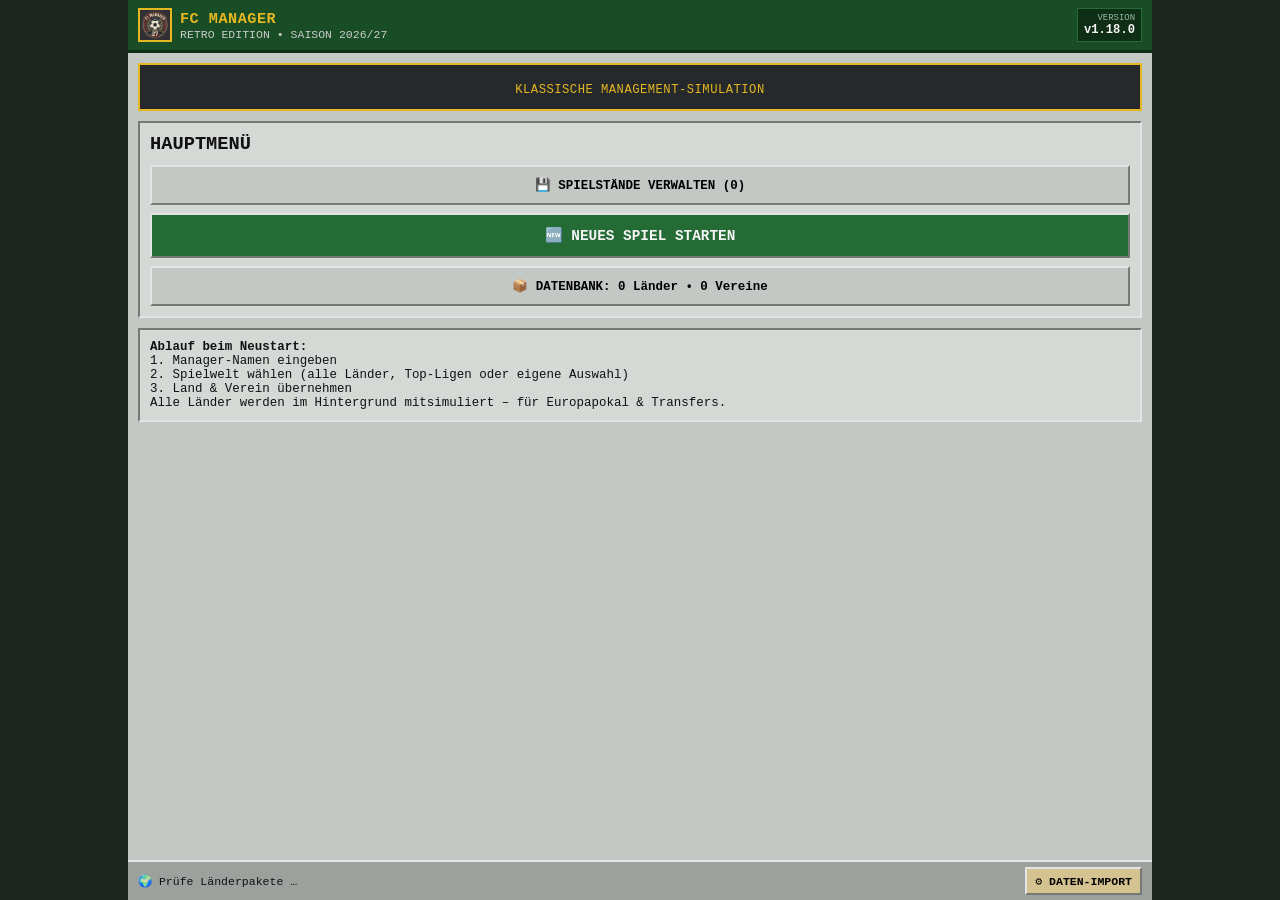
==== commit 53100253: "Add files via upload" ====
--- a/index.html
+++ b/index.html
@@ -6,13 +6,18 @@
     <meta http-equiv="Pragma" content="no-cache">
     <meta http-equiv="Expires" content="0">
     <meta name="viewport" content="width=device-width, initial-scale=1.0, maximum-scale=1.0, user-scalable=no, viewport-fit=cover">
+    <!-- Nicht in Suchmaschinen aufnehmen -->
+    <meta name="robots" content="noindex, nofollow, noarchive, nosnippet, noimageindex">
+    <meta name="googlebot" content="noindex, nofollow, noarchive, nosnippet, noimageindex">
+    <meta name="bingbot" content="noindex, nofollow, noarchive, nosnippet">
+    <meta name="referrer" content="no-referrer">
     <meta name="apple-mobile-web-app-capable" content="yes">
     <meta name="apple-mobile-web-app-status-bar-style" content="black-translucent">
     <title>FC Manager - Retro Edition</title>
     <link rel="icon" type="image/png" href="logo.png">
     <link rel="apple-touch-icon" href="logo.png">
     <script>try{var __t=localStorage.getItem('fcm_theme');if(__t)document.documentElement.setAttribute('data-theme',__t);}catch(e){}</script>
-    <link rel="stylesheet" href="style.css?v=27.1">
+    <link rel="stylesheet" href="style.css?v=28.0">
 </head>
 <body>
     <div id="app-container">
@@ -20,7 +25,7 @@
         <header class="bmh-header">
             <div class="header-top-row">
                 <div class="header-left">
-                    <img src="logo.png?v=27.1" alt="FC Manager Logo" class="header-logo">
+                    <img src="logo.png?v=28.0" alt="FC Manager Logo" class="header-logo">
                     <div class="club-title-wrap">
                         <h1 id="header-club-name">KEIN VEREIN</h1>
                         <span id="header-league-info" class="sub-info">Bitte Update laden</span>
@@ -44,24 +49,19 @@
             <!-- Inhalte werden dynamisch von den Spiel-Modulen gerendert -->
         </main>
 
-        <!-- Fixierter unterer Bereich: Status/Weiter-Button + 10 Kacheln in 2 Reihen -->
+        <!-- Fixierter unterer Bereich: Status/Weiter-Button + Schnellzugriff (alle Bereiche im 🏠 MENÜ) -->
         <div class="bmh-bottom-dock">
             <div class="bmh-footer">
-                <span id="status-message">Bereit (v1.17.1)</span>
+                <span id="status-message">Bereit (v1.18.0)</span>
                 <button id="btn-next-day" class="bmh-btn primary small-btn">WEITER ▶</button>
             </div>
 
             <nav class="bmh-nav">
-                <button class="nav-btn active" data-view="office"><span class="nav-icon">🏢</span><span>BÜRO</span></button>
-                <button class="nav-btn" data-view="calendar"><span class="nav-icon">📅</span><span>KALENDER</span></button>
-                <button class="nav-btn" data-view="squad"><span class="nav-icon">👥</span><span>KADER</span></button>
+                <button class="nav-btn nav-home active" data-view="menu"><span class="nav-icon">🏠</span><span>MENÜ</span></button>
+                <button class="nav-btn" data-view="office"><span class="nav-icon">🏢</span><span>BÜRO</span></button>
                 <button class="nav-btn" data-view="tactics"><span class="nav-icon">📋</span><span>TAKTIK</span></button>
-                <button class="nav-btn" data-view="contracts"><span class="nav-icon">✍️</span><span>VERTRÄGE</span></button>
-                <button class="nav-btn" data-view="sponsors"><span class="nav-icon">💼</span><span>SPONSOREN</span></button>
-                <button class="nav-btn" data-view="stadium"><span class="nav-icon">🏟️</span><span>STADION</span></button>
+                <button class="nav-btn" data-view="training"><span class="nav-icon">🏋️</span><span>TRAINING</span></button>
                 <button class="nav-btn" data-view="league"><span class="nav-icon">📊</span><span>TABELLE</span></button>
-                <button class="nav-btn" data-view="cups"><span class="nav-icon">🏆</span><span>POKAL</span></button>
-                <button class="nav-btn admin-btn" data-view="admin"><span class="nav-icon">⚙️</span><span>ADMIN</span></button>
             </nav>
         </div>
     </div>
@@ -75,36 +75,39 @@
             if (st) st.textContent = 'Fehler: ' + window.FCM_SCRIPT_ERROR;
         });
     </script>
-    <script src="storage.js?v=27.1" onerror="window.FCM_NETWORK_ERROR = 'storage.js';"></script>
-    <script src="settings.js?v=27.1" onerror="window.FCM_NETWORK_ERROR = 'settings.js';"></script>
-    <script src="crowd.js?v=27.1" onerror="window.FCM_NETWORK_ERROR = 'crowd.js';"></script>
-    <script src="sound.js?v=27.1" onerror="window.FCM_NETWORK_ERROR = 'sound.js';"></script>
-    <script src="data.js?v=27.1" onerror="window.FCM_NETWORK_ERROR = 'data.js';"></script>
-    <script src="engine.js?v=27.1" onerror="window.FCM_NETWORK_ERROR = 'engine.js';"></script>
-    <script src="world.js?v=27.1" onerror="window.FCM_NETWORK_ERROR = 'world.js';"></script>
-    <script src="negotiation.js?v=27.1" onerror="window.FCM_NETWORK_ERROR = 'negotiation.js';"></script>
-    <script src="cups.js?v=27.1" onerror="window.FCM_NETWORK_ERROR = 'cups.js';"></script>
-    <script src="life.js?v=27.1" onerror="window.FCM_NETWORK_ERROR = 'life.js';"></script>
-    <script src="transfers.js?v=27.1" onerror="window.FCM_NETWORK_ERROR = 'transfers.js';"></script>
-    <script src="loans.js?v=27.1" onerror="window.FCM_NETWORK_ERROR = 'loans.js';"></script>
-    <script src="stadium.js?v=27.1" onerror="window.FCM_NETWORK_ERROR = 'stadium.js';"></script>
-    <script src="finance.js?v=27.1" onerror="window.FCM_NETWORK_ERROR = 'finance.js';"></script>
-    <script src="grades.js?v=27.1" onerror="window.FCM_NETWORK_ERROR = 'grades.js';"></script>
-    <script src="interview.js?v=27.1" onerror="window.FCM_NETWORK_ERROR = 'interview.js';"></script>
-    <script src="coach.js?v=27.1" onerror="window.FCM_NETWORK_ERROR = 'coach.js';"></script>
-    <script src="motivation.js?v=27.1" onerror="window.FCM_NETWORK_ERROR = 'motivation.js';"></script>
-    <script src="calendar.js?v=27.1" onerror="window.FCM_NETWORK_ERROR = 'calendar.js';"></script>
-    <script src="league.js?v=27.1" onerror="window.FCM_NETWORK_ERROR = 'league.js';"></script>
-    <script src="liveticker_engine.js?v=27.1" onerror="window.FCM_NETWORK_ERROR = 'liveticker_engine.js';"></script>
-    <script src="liveticker_ui.js?v=27.1" onerror="window.FCM_NETWORK_ERROR = 'liveticker_ui.js';"></script>
-    <script src="squad.js?v=27.1" onerror="window.FCM_NETWORK_ERROR = 'squad.js';"></script>
-    <script src="tactics.js?v=27.1" onerror="window.FCM_NETWORK_ERROR = 'tactics.js';"></script>
-    <script src="club.js?v=27.1" onerror="window.FCM_NETWORK_ERROR = 'club.js';"></script>
+    <script src="storage.js?v=28.0" onerror="window.FCM_NETWORK_ERROR = 'storage.js';"></script>
+    <script src="settings.js?v=28.0" onerror="window.FCM_NETWORK_ERROR = 'settings.js';"></script>
+    <script src="crowd.js?v=28.0" onerror="window.FCM_NETWORK_ERROR = 'crowd.js';"></script>
+    <script src="sound.js?v=28.0" onerror="window.FCM_NETWORK_ERROR = 'sound.js';"></script>
+    <script src="data.js?v=28.0" onerror="window.FCM_NETWORK_ERROR = 'data.js';"></script>
+    <script src="engine.js?v=28.0" onerror="window.FCM_NETWORK_ERROR = 'engine.js';"></script>
+    <script src="world.js?v=28.0" onerror="window.FCM_NETWORK_ERROR = 'world.js';"></script>
+    <script src="negotiation.js?v=28.0" onerror="window.FCM_NETWORK_ERROR = 'negotiation.js';"></script>
+    <script src="cups.js?v=28.0" onerror="window.FCM_NETWORK_ERROR = 'cups.js';"></script>
+    <script src="life.js?v=28.0" onerror="window.FCM_NETWORK_ERROR = 'life.js';"></script>
+    <script src="transfers.js?v=28.0" onerror="window.FCM_NETWORK_ERROR = 'transfers.js';"></script>
+    <script src="loans.js?v=28.0" onerror="window.FCM_NETWORK_ERROR = 'loans.js';"></script>
+    <script src="stadium.js?v=28.0" onerror="window.FCM_NETWORK_ERROR = 'stadium.js';"></script>
+    <script src="finance.js?v=28.0" onerror="window.FCM_NETWORK_ERROR = 'finance.js';"></script>
+    <script src="grades.js?v=28.0" onerror="window.FCM_NETWORK_ERROR = 'grades.js';"></script>
+    <script src="interview.js?v=28.0" onerror="window.FCM_NETWORK_ERROR = 'interview.js';"></script>
+    <script src="coach.js?v=28.0" onerror="window.FCM_NETWORK_ERROR = 'coach.js';"></script>
+    <script src="motivation.js?v=28.0" onerror="window.FCM_NETWORK_ERROR = 'motivation.js';"></script>
+    <script src="training.js?v=28.0" onerror="window.FCM_NETWORK_ERROR = 'training.js';"></script>
+    <script src="trainer.js?v=28.0" onerror="window.FCM_NETWORK_ERROR = 'trainer.js';"></script>
+    <script src="calendar.js?v=28.0" onerror="window.FCM_NETWORK_ERROR = 'calendar.js';"></script>
+    <script src="league.js?v=28.0" onerror="window.FCM_NETWORK_ERROR = 'league.js';"></script>
+    <script src="liveticker_engine.js?v=28.0" onerror="window.FCM_NETWORK_ERROR = 'liveticker_engine.js';"></script>
+    <script src="liveticker_ui.js?v=28.0" onerror="window.FCM_NETWORK_ERROR = 'liveticker_ui.js';"></script>
+    <script src="squad.js?v=28.0" onerror="window.FCM_NETWORK_ERROR = 'squad.js';"></script>
+    <script src="tactics.js?v=28.0" onerror="window.FCM_NETWORK_ERROR = 'tactics.js';"></script>
+    <script src="menu.js?v=28.0" onerror="window.FCM_NETWORK_ERROR = 'menu.js';"></script>
+    <script src="club.js?v=28.0" onerror="window.FCM_NETWORK_ERROR = 'club.js';"></script>
     <script>
         if (!window.FCM_APP_LOADED) {
             var vp = document.getElementById('main-viewport');
             var reason = window.FCM_NETWORK_ERROR
-                ? 'Netzwerk/404-Fehler beim Laden von <code>' + window.FCM_NETWORK_ERROR + '</code> (stelle sicher, dass alle 25 JS-Module im Hauptverzeichnis von GitHub liegen).'
+                ? 'Netzwerk/404-Fehler beim Laden von <code>' + window.FCM_NETWORK_ERROR + '</code> (stelle sicher, dass alle 28 JS-Module im Hauptverzeichnis von GitHub liegen).'
                 : (window.FCM_SCRIPT_ERROR
                     ? 'JavaScript-Syntax-/Laufzeitfehler: <strong>' + window.FCM_SCRIPT_ERROR + '</strong>'
                     : 'Ein Modul wurde nicht vollständig ausgeführt (möglicherweise beschädigte/abgeschnittene Datei auf GitHub).');
--- a/style.css
+++ b/style.css
@@ -1323,9 +1323,7 @@
 /* ==========================================
    v1.5: NAVIGATION (2 REIHEN), TURNIERBAUM, SPIELERKARTE, FORMATIONS-EDITOR, FINANZEN
    ========================================== */
-@media (min-width: 700px) {
-    .bmh-nav { grid-template-columns: repeat(10, 1fr); }
-}
+/* v1.18: Schnellzugriff unten = 5 Kacheln, alle Bereiche im Hauptmenü */
 
 .bracket-scroll {
     width: 100%;
@@ -1797,3 +1795,92 @@
 html[data-theme="win31"] .match-report-card .bmh-btn.primary,
 html[data-theme="win31"] .live-scoreboard-card .bmh-btn.primary,
 html[data-theme="win31"] .swap-banner .bmh-btn.primary { background: #008000; color: #fff; box-shadow: inset 1px 1px 0 #60d060, inset -1px -1px 0 #004000; }
+
+/* ==========================================
+   v1.18: HAUPTMENÜ, TRAINING, TRAINER-KARRIERE, TITEL-FEIER, TICKER
+   ========================================== */
+.nav-btn { font-size: 0.62rem; padding: 6px 0 5px 0; }
+.nav-btn .nav-icon { font-size: 1.2rem; }
+.nav-btn.nav-home { background-color: #d4c391; }
+.menu-grid { display: grid; grid-template-columns: repeat(2, 1fr); gap: 8px; margin-bottom: 10px; }
+@media (min-width: 560px) { .menu-grid { grid-template-columns: repeat(3, 1fr); } }
+@media (min-width: 860px) { .menu-grid { grid-template-columns: repeat(4, 1fr); } }
+.menu-tile {
+    position: relative; display: flex; flex-direction: column; align-items: center; justify-content: center; gap: 3px;
+    min-height: 104px; padding: 10px 6px; text-align: center; cursor: pointer; color: var(--text-dark);
+    background-color: var(--panel-bg); border: 2px solid var(--panel-light); border-right-color: var(--panel-shadow); border-bottom-color: var(--panel-shadow);
+    min-width: 0; overflow: hidden;
+}
+.menu-tile:active { transform: scale(0.97); background-color: var(--pitch-green); color: var(--text-light); }
+.menu-tile:focus-visible { outline: 2px solid var(--accent-gold); outline-offset: 1px; }
+.menu-tile.warn { border-left: 5px solid var(--accent-red); }
+.menu-icon { font-size: 2.0rem; line-height: 1; }
+.menu-title { font-weight: bold; font-size: 0.80rem; letter-spacing: 0.4px; }
+.menu-sub { font-size: 0.60rem; color: #333; line-height: 1.2; max-width: 100%; overflow: hidden; text-overflow: ellipsis; display: -webkit-box; -webkit-line-clamp: 2; -webkit-box-orient: vertical; }
+.menu-tile:active .menu-sub { color: #e2e5e3; }
+.menu-badge { position: absolute; top: 5px; right: 6px; min-width: 18px; height: 18px; padding: 0 4px; border-radius: 9px; background: var(--accent-red); color: #fff; font-size: 0.62rem; line-height: 18px; font-weight: bold; }
+
+.tk-other { font-size: 0.64rem; color: #555; }
+.ticker-item.halftime .tk-other { color: #c3dec9; }
+
+.train-mode-grid { display: grid; grid-template-columns: 1fr 1fr; gap: 6px; }
+.train-mode-btn { display: flex; flex-direction: column; gap: 3px; text-align: left; padding: 8px; background: #e9ecea; border: 2px solid var(--panel-shadow); cursor: pointer; font-size: 0.72rem; color: #111; min-width: 0; }
+.train-mode-btn span { font-size: 0.60rem; color: #444; line-height: 1.25; }
+.train-mode-btn.on { background: #d7eadc; border-color: var(--pitch-green); box-shadow: inset 0 0 0 1px var(--pitch-green); }
+.train-bar { margin-bottom: 6px; }
+.train-bar-head { display: flex; justify-content: space-between; font-size: 0.72rem; }
+.train-bar-eff { font-size: 0.58rem; color: #444; }
+.train-week-row { display: grid; grid-template-columns: 28px 1fr 1fr; gap: 4px; align-items: center; margin-bottom: 3px; }
+.train-week-head span { font-size: 0.58rem; font-weight: bold; color: #444; }
+.train-wd { font-weight: bold; font-size: 0.72rem; color: var(--pitch-dark); }
+.train-sel { margin-bottom: 0 !important; font-size: 0.64rem !important; padding: 3px !important; }
+.train-table td { font-size: 0.66rem; }
+.train-tag { font-size: 0.52rem; background: #fff3bf; border: 1px solid #b58900; padding: 0 3px; }
+.unit-chip { display: inline-block; font-size: 0.58rem; font-weight: bold; padding: 1px 4px; border: 1px solid #111; white-space: nowrap; background: #e2e5e3; color: #111; }
+.unit-chip.u-kondition, .unit-chip.u-pressing, .unit-chip.u-zweikampf, .unit-chip.u-spritzig { background: #ffd8a8; }
+.unit-chip.u-taktik, .unit-chip.u-spielverh, .unit-chip.u-standards { background: #d0ebff; }
+.unit-chip.u-technik, .unit-chip.u-torschuss, .unit-chip.u-torwart, .unit-chip.u-spielform { background: #d3f9d8; }
+.unit-chip.u-frische, .unit-chip.u-frei { background: #f3f0ff; }
+.train-unit-row { display: flex; gap: 8px; align-items: flex-start; padding: 6px 0; border-top: 1px dashed #b5bab7; font-size: 0.70rem; }
+.train-unit-row span { color: #333; font-size: 0.64rem; }
+.train-unit-row em { font-style: normal; font-size: 0.58rem; color: #555; }
+.train-unit-row .unit-chip { flex-shrink: 0; min-width: 62px; text-align: center; }
+.train-attr-table th, .train-attr-table td { padding: 4px 2px; font-size: 0.64rem; text-align: center; }
+.train-attr-table td:nth-child(2), .train-attr-table th:nth-child(2) { text-align: left; }
+.train-attr-table sup { color: #2b8a3e; font-size: 0.48rem; }
+.train-sort { cursor: pointer; }
+.train-sort.on { color: var(--accent-gold) !important; }
+.at-top { background: #b2f2bb; font-weight: bold; }
+.at-good { background: #d3f9d8; }
+.at-ok { background: #fff9db; }
+.at-low { background: #ffe3e3; }
+
+.career-station { background: #e9ecea; border: 2px solid var(--panel-shadow); padding: 7px; margin-bottom: 8px; font-size: 0.72rem; }
+.career-station.current { border-color: var(--pitch-green); background: #d7eadc; }
+.career-head { display: flex; align-items: center; gap: 8px; margin-bottom: 5px; }
+.career-head span { font-size: 0.62rem; color: #444; }
+.career-kit { display: inline-block; width: 22px; height: 26px; border: 1px solid #111; flex-shrink: 0; clip-path: polygon(25% 0, 75% 0, 100% 18%, 88% 34%, 82% 30%, 82% 100%, 18% 100%, 18% 30%, 12% 34%, 0 18%); }
+.career-stats { display: flex; flex-wrap: wrap; gap: 4px 10px; font-size: 0.66rem; }
+.career-titles { background: #fff9db; border: 1px solid #b58900; padding: 4px 6px; margin-top: 5px; font-size: 0.66rem; font-weight: bold; }
+
+.trophy-grid { display: grid; grid-template-columns: repeat(2, 1fr); gap: 6px; }
+@media (min-width: 560px) { .trophy-grid { grid-template-columns: repeat(3, 1fr); } }
+.trophy-tile { display: flex; flex-direction: column; gap: 2px; background: #122918; color: #f4f4f4; border: 2px solid var(--accent-gold); padding: 4px; cursor: pointer; font-size: 0.66rem; text-align: center; min-width: 0; }
+.trophy-tile .trophy-svg { width: 100%; height: auto; display: block; }
+.trophy-tile span { font-size: 0.56rem; color: #c3dec9; }
+
+.trophy-overlay { position: fixed; inset: 0; z-index: 9999; background: rgba(0, 0, 0, 0.82); display: flex; align-items: center; justify-content: center; padding: calc(env(safe-area-inset-top, 10px) + 10px) 12px calc(env(safe-area-inset-bottom, 10px) + 10px); animation: toastSlideIn 0.3s ease-out; }
+.trophy-card { width: 100%; max-width: 380px; max-height: 100%; overflow-y: auto; background: #122918; border: 3px solid var(--accent-gold); padding: 10px; color: #fff; text-align: center; box-shadow: 0 0 40px rgba(229, 184, 34, 0.45); }
+.trophy-card .trophy-svg { width: 100%; height: auto; display: block; border: 1px solid #0b1c10; animation: trophyLift 1.4s ease-out; }
+.trophy-kicker { font-size: 1.05rem; font-weight: bold; color: var(--accent-gold); letter-spacing: 1px; margin-bottom: 6px; }
+.trophy-title { font-size: 0.92rem; font-weight: bold; margin-top: 8px; }
+.trophy-sub { font-size: 0.70rem; color: #c3dec9; margin-top: 3px; }
+@keyframes trophyLift { from { transform: translateY(14px) scale(0.96); opacity: 0.4; } to { transform: none; opacity: 1; } }
+
+html[data-theme="win31"] .menu-tile { background: #c0c0c0; border: 1px solid #000; box-shadow: inset 1px 1px 0 #ffffff, inset -1px -1px 0 #808080, 2px 2px 0 #000; }
+html[data-theme="win31"] .menu-tile:active { background: #000080; color: #fff; }
+html[data-theme="win31"] .menu-sub { color: #202020; }
+html[data-theme="win31"] .nav-btn.nav-home { background: #c0c0c0; }
+html[data-theme="win31"] .train-mode-btn, html[data-theme="win31"] .career-station { background: #ffffff; border: 1px solid #000; }
+html[data-theme="win31"] .train-mode-btn.on, html[data-theme="win31"] .career-station.current { background: #d0d8ff; border: 2px solid #000080; box-shadow: none; }
+html[data-theme="win31"] .trophy-card, html[data-theme="win31"] .trophy-tile { background: #000080; border-color: #ffff00; }
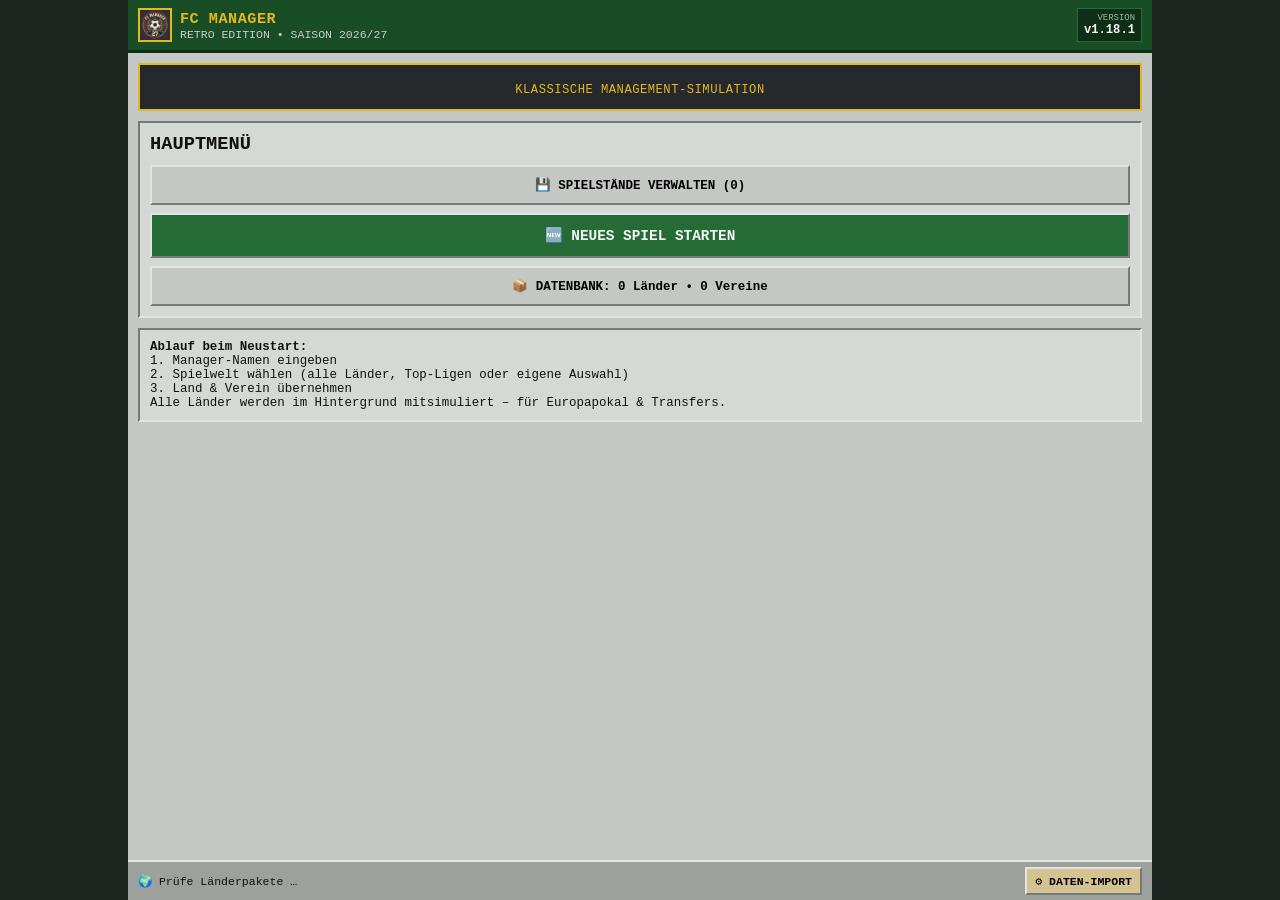
==== commit f06e2dbe: "Add files via upload" ====
--- a/index.html
+++ b/index.html
@@ -14,10 +14,10 @@
     <meta name="apple-mobile-web-app-capable" content="yes">
     <meta name="apple-mobile-web-app-status-bar-style" content="black-translucent">
     <title>FC Manager - Retro Edition</title>
-    <link rel="icon" type="image/png" href="logo.png">
-    <link rel="apple-touch-icon" href="logo.png">
+    <link rel="icon" type="image/png" href="logo.png?v=28.1">
+    <link rel="apple-touch-icon" href="logo.png?v=28.1">
     <script>try{var __t=localStorage.getItem('fcm_theme');if(__t)document.documentElement.setAttribute('data-theme',__t);}catch(e){}</script>
-    <link rel="stylesheet" href="style.css?v=28.0">
+    <link rel="stylesheet" href="style.css?v=28.1">
 </head>
 <body>
     <div id="app-container">
@@ -25,7 +25,7 @@
         <header class="bmh-header">
             <div class="header-top-row">
                 <div class="header-left">
-                    <img src="logo.png?v=28.0" alt="FC Manager Logo" class="header-logo">
+                    <img src="logo.png?v=28.1" alt="FC Manager Logo" class="header-logo">
                     <div class="club-title-wrap">
                         <h1 id="header-club-name">KEIN VEREIN</h1>
                         <span id="header-league-info" class="sub-info">Bitte Update laden</span>
@@ -52,7 +52,7 @@
         <!-- Fixierter unterer Bereich: Status/Weiter-Button + Schnellzugriff (alle Bereiche im 🏠 MENÜ) -->
         <div class="bmh-bottom-dock">
             <div class="bmh-footer">
-                <span id="status-message">Bereit (v1.18.0)</span>
+                <span id="status-message">Bereit (v1.18.1)</span>
                 <button id="btn-next-day" class="bmh-btn primary small-btn">WEITER ▶</button>
             </div>
 
@@ -75,34 +75,34 @@
             if (st) st.textContent = 'Fehler: ' + window.FCM_SCRIPT_ERROR;
         });
     </script>
-    <script src="storage.js?v=28.0" onerror="window.FCM_NETWORK_ERROR = 'storage.js';"></script>
-    <script src="settings.js?v=28.0" onerror="window.FCM_NETWORK_ERROR = 'settings.js';"></script>
-    <script src="crowd.js?v=28.0" onerror="window.FCM_NETWORK_ERROR = 'crowd.js';"></script>
-    <script src="sound.js?v=28.0" onerror="window.FCM_NETWORK_ERROR = 'sound.js';"></script>
-    <script src="data.js?v=28.0" onerror="window.FCM_NETWORK_ERROR = 'data.js';"></script>
-    <script src="engine.js?v=28.0" onerror="window.FCM_NETWORK_ERROR = 'engine.js';"></script>
-    <script src="world.js?v=28.0" onerror="window.FCM_NETWORK_ERROR = 'world.js';"></script>
-    <script src="negotiation.js?v=28.0" onerror="window.FCM_NETWORK_ERROR = 'negotiation.js';"></script>
-    <script src="cups.js?v=28.0" onerror="window.FCM_NETWORK_ERROR = 'cups.js';"></script>
-    <script src="life.js?v=28.0" onerror="window.FCM_NETWORK_ERROR = 'life.js';"></script>
-    <script src="transfers.js?v=28.0" onerror="window.FCM_NETWORK_ERROR = 'transfers.js';"></script>
-    <script src="loans.js?v=28.0" onerror="window.FCM_NETWORK_ERROR = 'loans.js';"></script>
-    <script src="stadium.js?v=28.0" onerror="window.FCM_NETWORK_ERROR = 'stadium.js';"></script>
-    <script src="finance.js?v=28.0" onerror="window.FCM_NETWORK_ERROR = 'finance.js';"></script>
-    <script src="grades.js?v=28.0" onerror="window.FCM_NETWORK_ERROR = 'grades.js';"></script>
-    <script src="interview.js?v=28.0" onerror="window.FCM_NETWORK_ERROR = 'interview.js';"></script>
-    <script src="coach.js?v=28.0" onerror="window.FCM_NETWORK_ERROR = 'coach.js';"></script>
-    <script src="motivation.js?v=28.0" onerror="window.FCM_NETWORK_ERROR = 'motivation.js';"></script>
-    <script src="training.js?v=28.0" onerror="window.FCM_NETWORK_ERROR = 'training.js';"></script>
-    <script src="trainer.js?v=28.0" onerror="window.FCM_NETWORK_ERROR = 'trainer.js';"></script>
-    <script src="calendar.js?v=28.0" onerror="window.FCM_NETWORK_ERROR = 'calendar.js';"></script>
-    <script src="league.js?v=28.0" onerror="window.FCM_NETWORK_ERROR = 'league.js';"></script>
-    <script src="liveticker_engine.js?v=28.0" onerror="window.FCM_NETWORK_ERROR = 'liveticker_engine.js';"></script>
-    <script src="liveticker_ui.js?v=28.0" onerror="window.FCM_NETWORK_ERROR = 'liveticker_ui.js';"></script>
-    <script src="squad.js?v=28.0" onerror="window.FCM_NETWORK_ERROR = 'squad.js';"></script>
-    <script src="tactics.js?v=28.0" onerror="window.FCM_NETWORK_ERROR = 'tactics.js';"></script>
-    <script src="menu.js?v=28.0" onerror="window.FCM_NETWORK_ERROR = 'menu.js';"></script>
-    <script src="club.js?v=28.0" onerror="window.FCM_NETWORK_ERROR = 'club.js';"></script>
+    <script src="storage.js?v=28.1" onerror="window.FCM_NETWORK_ERROR = 'storage.js';"></script>
+    <script src="settings.js?v=28.1" onerror="window.FCM_NETWORK_ERROR = 'settings.js';"></script>
+    <script src="crowd.js?v=28.1" onerror="window.FCM_NETWORK_ERROR = 'crowd.js';"></script>
+    <script src="sound.js?v=28.1" onerror="window.FCM_NETWORK_ERROR = 'sound.js';"></script>
+    <script src="data.js?v=28.1" onerror="window.FCM_NETWORK_ERROR = 'data.js';"></script>
+    <script src="engine.js?v=28.1" onerror="window.FCM_NETWORK_ERROR = 'engine.js';"></script>
+    <script src="world.js?v=28.1" onerror="window.FCM_NETWORK_ERROR = 'world.js';"></script>
+    <script src="negotiation.js?v=28.1" onerror="window.FCM_NETWORK_ERROR = 'negotiation.js';"></script>
+    <script src="cups.js?v=28.1" onerror="window.FCM_NETWORK_ERROR = 'cups.js';"></script>
+    <script src="life.js?v=28.1" onerror="window.FCM_NETWORK_ERROR = 'life.js';"></script>
+    <script src="transfers.js?v=28.1" onerror="window.FCM_NETWORK_ERROR = 'transfers.js';"></script>
+    <script src="loans.js?v=28.1" onerror="window.FCM_NETWORK_ERROR = 'loans.js';"></script>
+    <script src="stadium.js?v=28.1" onerror="window.FCM_NETWORK_ERROR = 'stadium.js';"></script>
+    <script src="finance.js?v=28.1" onerror="window.FCM_NETWORK_ERROR = 'finance.js';"></script>
+    <script src="grades.js?v=28.1" onerror="window.FCM_NETWORK_ERROR = 'grades.js';"></script>
+    <script src="interview.js?v=28.1" onerror="window.FCM_NETWORK_ERROR = 'interview.js';"></script>
+    <script src="coach.js?v=28.1" onerror="window.FCM_NETWORK_ERROR = 'coach.js';"></script>
+    <script src="motivation.js?v=28.1" onerror="window.FCM_NETWORK_ERROR = 'motivation.js';"></script>
+    <script src="training.js?v=28.1" onerror="window.FCM_NETWORK_ERROR = 'training.js';"></script>
+    <script src="trainer.js?v=28.1" onerror="window.FCM_NETWORK_ERROR = 'trainer.js';"></script>
+    <script src="calendar.js?v=28.1" onerror="window.FCM_NETWORK_ERROR = 'calendar.js';"></script>
+    <script src="league.js?v=28.1" onerror="window.FCM_NETWORK_ERROR = 'league.js';"></script>
+    <script src="liveticker_engine.js?v=28.1" onerror="window.FCM_NETWORK_ERROR = 'liveticker_engine.js';"></script>
+    <script src="liveticker_ui.js?v=28.1" onerror="window.FCM_NETWORK_ERROR = 'liveticker_ui.js';"></script>
+    <script src="squad.js?v=28.1" onerror="window.FCM_NETWORK_ERROR = 'squad.js';"></script>
+    <script src="tactics.js?v=28.1" onerror="window.FCM_NETWORK_ERROR = 'tactics.js';"></script>
+    <script src="menu.js?v=28.1" onerror="window.FCM_NETWORK_ERROR = 'menu.js';"></script>
+    <script src="club.js?v=28.1" onerror="window.FCM_NETWORK_ERROR = 'club.js';"></script>
     <script>
         if (!window.FCM_APP_LOADED) {
             var vp = document.getElementById('main-viewport');
--- a/style.css
+++ b/style.css
@@ -479,7 +479,7 @@
     flex-shrink: 0;
 }
 
-/* Fixierter unterer Bereich (Dock + 9 Kacheln nebeneinander) */
+/* Fixierter unterer Bereich (Dock + Schnellzugriff) */
 .bmh-bottom-dock {
     flex-shrink: 0;
     width: 100%;
@@ -549,9 +549,6 @@
     border-bottom-color: var(--panel-light);
 }
 
-.admin-btn {
-    background-color: #d4c391;
-}
 
 .dragging-active {
     opacity: 0.65;
@@ -1696,7 +1693,6 @@
 html[data-theme="win31"] .sub-tab-btn.active { background: #000080; color: #ffff00; box-shadow: inset 1px 1px 0 #808080, inset -1px -1px 0 #ffffff; }
 html[data-theme="win31"] .sort-btn.active, html[data-theme="win31"] .filter-btn.active { background: #000080; color: #fff; box-shadow: inset 1px 1px 0 #808080, inset -1px -1px 0 #ffffff; }
 html[data-theme="win31"] .nav-btn.active, html[data-theme="win31"] .nav-btn:active { background: #000080; color: #fff; border-color: #000; box-shadow: inset 1px 1px 0 #808080, inset -1px -1px 0 #ffffff; }
-html[data-theme="win31"] .nav-btn.admin-btn { background: #c0c0c0; }
 html[data-theme="win31"] .speed-btn.active { background: #ffff00; color: #000; }
 html[data-theme="win31"] .speed-btn.pause-active { background: #c00000; color: #fff; }
 html[data-theme="win31"] .bmh-btn:focus-visible, html[data-theme="win31"] .nav-btn:focus-visible, html[data-theme="win31"] .sort-btn:focus-visible, html[data-theme="win31"] .mini-action-btn:focus-visible, html[data-theme="win31"] .sub-tab-btn:focus-visible { outline: 1px dotted #000; outline-offset: -4px; }
@@ -1884,3 +1880,6 @@
 html[data-theme="win31"] .train-mode-btn, html[data-theme="win31"] .career-station { background: #ffffff; border: 1px solid #000; }
 html[data-theme="win31"] .train-mode-btn.on, html[data-theme="win31"] .career-station.current { background: #d0d8ff; border: 2px solid #000080; box-shadow: none; }
 html[data-theme="win31"] .trophy-card, html[data-theme="win31"] .trophy-tile { background: #000080; border-color: #ffff00; }
+
+/* v1.18.1: Hinweise im Setup statt Pop-up */
+.setup-hint { font-size: 0.70rem; color: var(--accent-red); font-weight: bold; background: #ffe3e3; border: 1px solid var(--accent-red); padding: 4px 6px; margin: 2px 0 6px 0; }
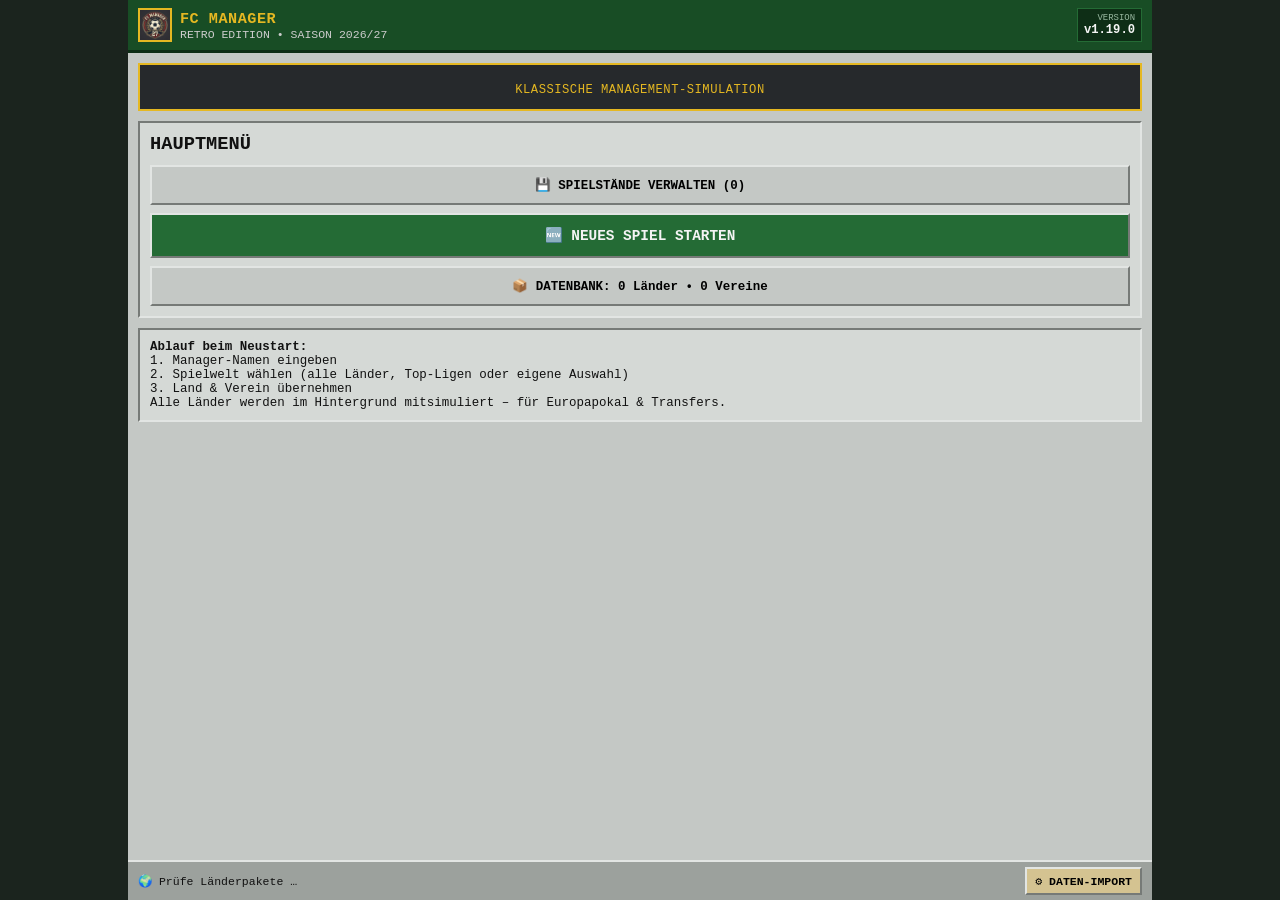
==== commit 37b33ee1: "Add files via upload" ====
--- a/index.html
+++ b/index.html
@@ -14,10 +14,10 @@
     <meta name="apple-mobile-web-app-capable" content="yes">
     <meta name="apple-mobile-web-app-status-bar-style" content="black-translucent">
     <title>FC Manager - Retro Edition</title>
-    <link rel="icon" type="image/png" href="logo.png?v=28.1">
-    <link rel="apple-touch-icon" href="logo.png?v=28.1">
+    <link rel="icon" type="image/png" href="logo.png?v=29.0">
+    <link rel="apple-touch-icon" href="logo.png?v=29.0">
     <script>try{var __t=localStorage.getItem('fcm_theme');if(__t)document.documentElement.setAttribute('data-theme',__t);}catch(e){}</script>
-    <link rel="stylesheet" href="style.css?v=28.1">
+    <link rel="stylesheet" href="style.css?v=29.0">
 </head>
 <body>
     <div id="app-container">
@@ -25,7 +25,7 @@
         <header class="bmh-header">
             <div class="header-top-row">
                 <div class="header-left">
-                    <img src="logo.png?v=28.1" alt="FC Manager Logo" class="header-logo">
+                    <img src="logo.png?v=29.0" alt="FC Manager Logo" class="header-logo">
                     <div class="club-title-wrap">
                         <h1 id="header-club-name">KEIN VEREIN</h1>
                         <span id="header-league-info" class="sub-info">Bitte Update laden</span>
@@ -52,7 +52,7 @@
         <!-- Fixierter unterer Bereich: Status/Weiter-Button + Schnellzugriff (alle Bereiche im 🏠 MENÜ) -->
         <div class="bmh-bottom-dock">
             <div class="bmh-footer">
-                <span id="status-message">Bereit (v1.18.1)</span>
+                <span id="status-message">Bereit (v1.19.0)</span>
                 <button id="btn-next-day" class="bmh-btn primary small-btn">WEITER ▶</button>
             </div>
 
@@ -75,39 +75,41 @@
             if (st) st.textContent = 'Fehler: ' + window.FCM_SCRIPT_ERROR;
         });
     </script>
-    <script src="storage.js?v=28.1" onerror="window.FCM_NETWORK_ERROR = 'storage.js';"></script>
-    <script src="settings.js?v=28.1" onerror="window.FCM_NETWORK_ERROR = 'settings.js';"></script>
-    <script src="crowd.js?v=28.1" onerror="window.FCM_NETWORK_ERROR = 'crowd.js';"></script>
-    <script src="sound.js?v=28.1" onerror="window.FCM_NETWORK_ERROR = 'sound.js';"></script>
-    <script src="data.js?v=28.1" onerror="window.FCM_NETWORK_ERROR = 'data.js';"></script>
-    <script src="engine.js?v=28.1" onerror="window.FCM_NETWORK_ERROR = 'engine.js';"></script>
-    <script src="world.js?v=28.1" onerror="window.FCM_NETWORK_ERROR = 'world.js';"></script>
-    <script src="negotiation.js?v=28.1" onerror="window.FCM_NETWORK_ERROR = 'negotiation.js';"></script>
-    <script src="cups.js?v=28.1" onerror="window.FCM_NETWORK_ERROR = 'cups.js';"></script>
-    <script src="life.js?v=28.1" onerror="window.FCM_NETWORK_ERROR = 'life.js';"></script>
-    <script src="transfers.js?v=28.1" onerror="window.FCM_NETWORK_ERROR = 'transfers.js';"></script>
-    <script src="loans.js?v=28.1" onerror="window.FCM_NETWORK_ERROR = 'loans.js';"></script>
-    <script src="stadium.js?v=28.1" onerror="window.FCM_NETWORK_ERROR = 'stadium.js';"></script>
-    <script src="finance.js?v=28.1" onerror="window.FCM_NETWORK_ERROR = 'finance.js';"></script>
-    <script src="grades.js?v=28.1" onerror="window.FCM_NETWORK_ERROR = 'grades.js';"></script>
-    <script src="interview.js?v=28.1" onerror="window.FCM_NETWORK_ERROR = 'interview.js';"></script>
-    <script src="coach.js?v=28.1" onerror="window.FCM_NETWORK_ERROR = 'coach.js';"></script>
-    <script src="motivation.js?v=28.1" onerror="window.FCM_NETWORK_ERROR = 'motivation.js';"></script>
-    <script src="training.js?v=28.1" onerror="window.FCM_NETWORK_ERROR = 'training.js';"></script>
-    <script src="trainer.js?v=28.1" onerror="window.FCM_NETWORK_ERROR = 'trainer.js';"></script>
-    <script src="calendar.js?v=28.1" onerror="window.FCM_NETWORK_ERROR = 'calendar.js';"></script>
-    <script src="league.js?v=28.1" onerror="window.FCM_NETWORK_ERROR = 'league.js';"></script>
-    <script src="liveticker_engine.js?v=28.1" onerror="window.FCM_NETWORK_ERROR = 'liveticker_engine.js';"></script>
-    <script src="liveticker_ui.js?v=28.1" onerror="window.FCM_NETWORK_ERROR = 'liveticker_ui.js';"></script>
-    <script src="squad.js?v=28.1" onerror="window.FCM_NETWORK_ERROR = 'squad.js';"></script>
-    <script src="tactics.js?v=28.1" onerror="window.FCM_NETWORK_ERROR = 'tactics.js';"></script>
-    <script src="menu.js?v=28.1" onerror="window.FCM_NETWORK_ERROR = 'menu.js';"></script>
-    <script src="club.js?v=28.1" onerror="window.FCM_NETWORK_ERROR = 'club.js';"></script>
+    <script src="storage.js?v=29.0" onerror="window.FCM_NETWORK_ERROR = 'storage.js';"></script>
+    <script src="settings.js?v=29.0" onerror="window.FCM_NETWORK_ERROR = 'settings.js';"></script>
+    <script src="crowd.js?v=29.0" onerror="window.FCM_NETWORK_ERROR = 'crowd.js';"></script>
+    <script src="sound.js?v=29.0" onerror="window.FCM_NETWORK_ERROR = 'sound.js';"></script>
+    <script src="data.js?v=29.0" onerror="window.FCM_NETWORK_ERROR = 'data.js';"></script>
+    <script src="engine.js?v=29.0" onerror="window.FCM_NETWORK_ERROR = 'engine.js';"></script>
+    <script src="world.js?v=29.0" onerror="window.FCM_NETWORK_ERROR = 'world.js';"></script>
+    <script src="negotiation.js?v=29.0" onerror="window.FCM_NETWORK_ERROR = 'negotiation.js';"></script>
+    <script src="cups.js?v=29.0" onerror="window.FCM_NETWORK_ERROR = 'cups.js';"></script>
+    <script src="life.js?v=29.0" onerror="window.FCM_NETWORK_ERROR = 'life.js';"></script>
+    <script src="transfers.js?v=29.0" onerror="window.FCM_NETWORK_ERROR = 'transfers.js';"></script>
+    <script src="loans.js?v=29.0" onerror="window.FCM_NETWORK_ERROR = 'loans.js';"></script>
+    <script src="stadium.js?v=29.0" onerror="window.FCM_NETWORK_ERROR = 'stadium.js';"></script>
+    <script src="finance.js?v=29.0" onerror="window.FCM_NETWORK_ERROR = 'finance.js';"></script>
+    <script src="grades.js?v=29.0" onerror="window.FCM_NETWORK_ERROR = 'grades.js';"></script>
+    <script src="interview.js?v=29.0" onerror="window.FCM_NETWORK_ERROR = 'interview.js';"></script>
+    <script src="coach.js?v=29.0" onerror="window.FCM_NETWORK_ERROR = 'coach.js';"></script>
+    <script src="motivation.js?v=29.0" onerror="window.FCM_NETWORK_ERROR = 'motivation.js';"></script>
+    <script src="training.js?v=29.0" onerror="window.FCM_NETWORK_ERROR = 'training.js';"></script>
+    <script src="trainer.js?v=29.0" onerror="window.FCM_NETWORK_ERROR = 'trainer.js';"></script>
+    <script src="intl_data.js?v=29.0" onerror="window.FCM_NETWORK_ERROR = 'intl_data.js';"></script>
+    <script src="intl.js?v=29.0" onerror="window.FCM_NETWORK_ERROR = 'intl.js';"></script>
+    <script src="calendar.js?v=29.0" onerror="window.FCM_NETWORK_ERROR = 'calendar.js';"></script>
+    <script src="league.js?v=29.0" onerror="window.FCM_NETWORK_ERROR = 'league.js';"></script>
+    <script src="liveticker_engine.js?v=29.0" onerror="window.FCM_NETWORK_ERROR = 'liveticker_engine.js';"></script>
+    <script src="liveticker_ui.js?v=29.0" onerror="window.FCM_NETWORK_ERROR = 'liveticker_ui.js';"></script>
+    <script src="squad.js?v=29.0" onerror="window.FCM_NETWORK_ERROR = 'squad.js';"></script>
+    <script src="tactics.js?v=29.0" onerror="window.FCM_NETWORK_ERROR = 'tactics.js';"></script>
+    <script src="menu.js?v=29.0" onerror="window.FCM_NETWORK_ERROR = 'menu.js';"></script>
+    <script src="club.js?v=29.0" onerror="window.FCM_NETWORK_ERROR = 'club.js';"></script>
     <script>
         if (!window.FCM_APP_LOADED) {
             var vp = document.getElementById('main-viewport');
             var reason = window.FCM_NETWORK_ERROR
-                ? 'Netzwerk/404-Fehler beim Laden von <code>' + window.FCM_NETWORK_ERROR + '</code> (stelle sicher, dass alle 28 JS-Module im Hauptverzeichnis von GitHub liegen).'
+                ? 'Netzwerk/404-Fehler beim Laden von <code>' + window.FCM_NETWORK_ERROR + '</code> (stelle sicher, dass alle 31 JS-Module im Hauptverzeichnis von GitHub liegen).'
                 : (window.FCM_SCRIPT_ERROR
                     ? 'JavaScript-Syntax-/Laufzeitfehler: <strong>' + window.FCM_SCRIPT_ERROR + '</strong>'
                     : 'Ein Modul wurde nicht vollständig ausgeführt (möglicherweise beschädigte/abgeschnittene Datei auf GitHub).');
--- a/style.css
+++ b/style.css
@@ -1883,3 +1883,24 @@
 
 /* v1.18.1: Hinweise im Setup statt Pop-up */
 .setup-hint { font-size: 0.70rem; color: var(--accent-red); font-weight: bold; background: #ffe3e3; border: 1px solid var(--accent-red); padding: 4px 6px; margin: 2px 0 6px 0; }
+
+/* v1.19: NATIONALMANNSCHAFTEN */
+.nat-flag { display: inline-block; vertical-align: -1px; border-radius: 1px; flex-shrink: 0; }
+.intl-badge { display: inline-block; font-size: 0.54rem; font-weight: bold; padding: 0 3px; background: #d0ebff; border: 1px solid #1c5fb8; color: #0b3d91; vertical-align: 1px; }
+.sub-tab-bar.intl-tabs { grid-template-columns: repeat(5, 1fr); }
+.sub-tab-bar.intl-tabs .sub-tab-btn { font-size: 0.56rem; padding: 7px 1px; }
+.intl-hero { padding: 8px; border-left: 6px solid var(--nat1); background: linear-gradient(90deg, rgba(0,0,0,0.04), transparent); }
+.intl-hero-head { display: flex; gap: 8px; align-items: center; font-size: 0.80rem; }
+.intl-hero-head span { font-size: 0.62rem; color: #444; }
+.intl-offer { display: flex; justify-content: space-between; align-items: center; gap: 6px; padding: 6px 0; border-top: 1px dashed #b58900; font-size: 0.72rem; }
+.intl-offer span { font-size: 0.60rem; color: #444; }
+.intl-squad-table td, .intl-squad-table th { font-size: 0.64rem; padding: 4px 2px; }
+.intl-squad-table tr.intl-sel { background: #d7eadc; }
+.intl-squad-table input[type="checkbox"] { width: 18px; height: 18px; }
+.intl-group-table td, .intl-group-table th { font-size: 0.62rem; padding: 3px 2px; }
+.intl-groups-grid { display: grid; grid-template-columns: 1fr; gap: 6px; margin-bottom: 10px; }
+@media (min-width: 560px) { .intl-groups-grid { grid-template-columns: 1fr 1fr; } }
+.intl-group-card { background: var(--panel-bg); border: 2px solid var(--panel-shadow); padding: 5px; font-size: 0.70rem; }
+.intl-cal-box { padding: 6px 8px; display: flex; flex-direction: column; gap: 2px; font-size: 0.66rem; background: #e7f5ff; border-color: #1c5fb8; }
+.intl-cal-box strong { font-size: 0.72rem; color: #0b3d91; }
+html[data-theme="win31"] .intl-cal-box, html[data-theme="win31"] .intl-hero { background: #ffffff; }
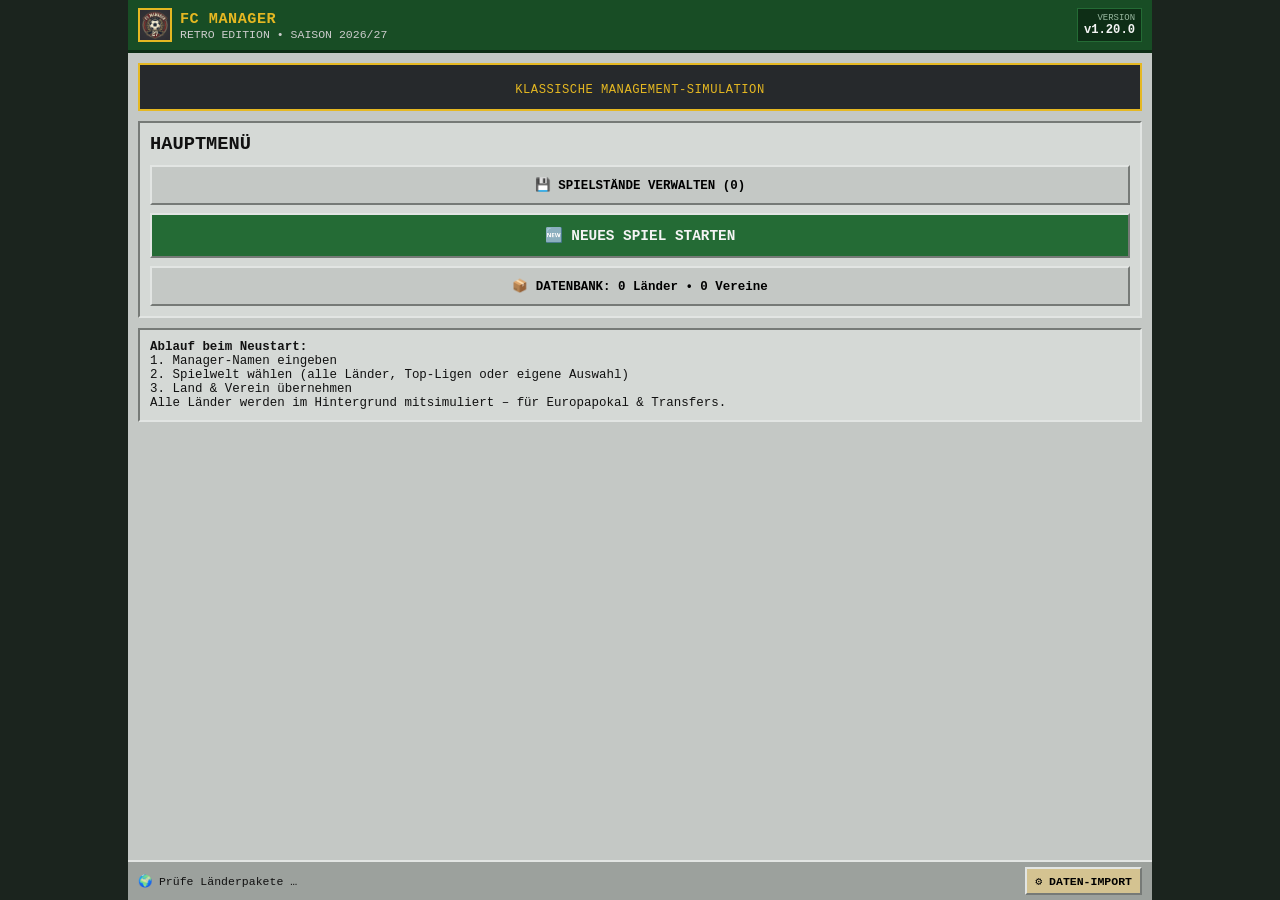
==== commit a639fc73: "Add files via upload" ====
--- a/index.html
+++ b/index.html
@@ -5,7 +5,7 @@
     <meta http-equiv="Cache-Control" content="no-cache, no-store, must-revalidate">
     <meta http-equiv="Pragma" content="no-cache">
     <meta http-equiv="Expires" content="0">
-    <meta name="viewport" content="width=device-width, initial-scale=1.0, maximum-scale=1.0, user-scalable=no, viewport-fit=cover">
+    <meta name="viewport" content="width=device-width, initial-scale=1.0, viewport-fit=cover">
     <!-- Nicht in Suchmaschinen aufnehmen -->
     <meta name="robots" content="noindex, nofollow, noarchive, nosnippet, noimageindex">
     <meta name="googlebot" content="noindex, nofollow, noarchive, nosnippet, noimageindex">
@@ -14,10 +14,10 @@
     <meta name="apple-mobile-web-app-capable" content="yes">
     <meta name="apple-mobile-web-app-status-bar-style" content="black-translucent">
     <title>FC Manager - Retro Edition</title>
-    <link rel="icon" type="image/png" href="logo.png?v=29.0">
-    <link rel="apple-touch-icon" href="logo.png?v=29.0">
+    <link rel="icon" type="image/png" href="logo.png?v=30.0">
+    <link rel="apple-touch-icon" href="logo.png?v=30.0">
     <script>try{var __t=localStorage.getItem('fcm_theme');if(__t)document.documentElement.setAttribute('data-theme',__t);}catch(e){}</script>
-    <link rel="stylesheet" href="style.css?v=29.0">
+    <link rel="stylesheet" href="style.css?v=30.0">
 </head>
 <body>
     <div id="app-container">
@@ -25,7 +25,7 @@
         <header class="bmh-header">
             <div class="header-top-row">
                 <div class="header-left">
-                    <img src="logo.png?v=29.0" alt="FC Manager Logo" class="header-logo">
+                    <img src="logo.png?v=30.0" alt="FC Manager Logo" class="header-logo">
                     <div class="club-title-wrap">
                         <h1 id="header-club-name">KEIN VEREIN</h1>
                         <span id="header-league-info" class="sub-info">Bitte Update laden</span>
@@ -52,7 +52,7 @@
         <!-- Fixierter unterer Bereich: Status/Weiter-Button + Schnellzugriff (alle Bereiche im 🏠 MENÜ) -->
         <div class="bmh-bottom-dock">
             <div class="bmh-footer">
-                <span id="status-message">Bereit (v1.19.0)</span>
+                <span id="status-message">Bereit (v1.20.0)</span>
                 <button id="btn-next-day" class="bmh-btn primary small-btn">WEITER ▶</button>
             </div>
 
@@ -75,41 +75,42 @@
             if (st) st.textContent = 'Fehler: ' + window.FCM_SCRIPT_ERROR;
         });
     </script>
-    <script src="storage.js?v=29.0" onerror="window.FCM_NETWORK_ERROR = 'storage.js';"></script>
-    <script src="settings.js?v=29.0" onerror="window.FCM_NETWORK_ERROR = 'settings.js';"></script>
-    <script src="crowd.js?v=29.0" onerror="window.FCM_NETWORK_ERROR = 'crowd.js';"></script>
-    <script src="sound.js?v=29.0" onerror="window.FCM_NETWORK_ERROR = 'sound.js';"></script>
-    <script src="data.js?v=29.0" onerror="window.FCM_NETWORK_ERROR = 'data.js';"></script>
-    <script src="engine.js?v=29.0" onerror="window.FCM_NETWORK_ERROR = 'engine.js';"></script>
-    <script src="world.js?v=29.0" onerror="window.FCM_NETWORK_ERROR = 'world.js';"></script>
-    <script src="negotiation.js?v=29.0" onerror="window.FCM_NETWORK_ERROR = 'negotiation.js';"></script>
-    <script src="cups.js?v=29.0" onerror="window.FCM_NETWORK_ERROR = 'cups.js';"></script>
-    <script src="life.js?v=29.0" onerror="window.FCM_NETWORK_ERROR = 'life.js';"></script>
-    <script src="transfers.js?v=29.0" onerror="window.FCM_NETWORK_ERROR = 'transfers.js';"></script>
-    <script src="loans.js?v=29.0" onerror="window.FCM_NETWORK_ERROR = 'loans.js';"></script>
-    <script src="stadium.js?v=29.0" onerror="window.FCM_NETWORK_ERROR = 'stadium.js';"></script>
-    <script src="finance.js?v=29.0" onerror="window.FCM_NETWORK_ERROR = 'finance.js';"></script>
-    <script src="grades.js?v=29.0" onerror="window.FCM_NETWORK_ERROR = 'grades.js';"></script>
-    <script src="interview.js?v=29.0" onerror="window.FCM_NETWORK_ERROR = 'interview.js';"></script>
-    <script src="coach.js?v=29.0" onerror="window.FCM_NETWORK_ERROR = 'coach.js';"></script>
-    <script src="motivation.js?v=29.0" onerror="window.FCM_NETWORK_ERROR = 'motivation.js';"></script>
-    <script src="training.js?v=29.0" onerror="window.FCM_NETWORK_ERROR = 'training.js';"></script>
-    <script src="trainer.js?v=29.0" onerror="window.FCM_NETWORK_ERROR = 'trainer.js';"></script>
-    <script src="intl_data.js?v=29.0" onerror="window.FCM_NETWORK_ERROR = 'intl_data.js';"></script>
-    <script src="intl.js?v=29.0" onerror="window.FCM_NETWORK_ERROR = 'intl.js';"></script>
-    <script src="calendar.js?v=29.0" onerror="window.FCM_NETWORK_ERROR = 'calendar.js';"></script>
-    <script src="league.js?v=29.0" onerror="window.FCM_NETWORK_ERROR = 'league.js';"></script>
-    <script src="liveticker_engine.js?v=29.0" onerror="window.FCM_NETWORK_ERROR = 'liveticker_engine.js';"></script>
-    <script src="liveticker_ui.js?v=29.0" onerror="window.FCM_NETWORK_ERROR = 'liveticker_ui.js';"></script>
-    <script src="squad.js?v=29.0" onerror="window.FCM_NETWORK_ERROR = 'squad.js';"></script>
-    <script src="tactics.js?v=29.0" onerror="window.FCM_NETWORK_ERROR = 'tactics.js';"></script>
-    <script src="menu.js?v=29.0" onerror="window.FCM_NETWORK_ERROR = 'menu.js';"></script>
-    <script src="club.js?v=29.0" onerror="window.FCM_NETWORK_ERROR = 'club.js';"></script>
+    <script src="storage.js?v=30.0" onerror="window.FCM_NETWORK_ERROR = 'storage.js';"></script>
+    <script src="settings.js?v=30.0" onerror="window.FCM_NETWORK_ERROR = 'settings.js';"></script>
+    <script src="crowd.js?v=30.0" onerror="window.FCM_NETWORK_ERROR = 'crowd.js';"></script>
+    <script src="sound.js?v=30.0" onerror="window.FCM_NETWORK_ERROR = 'sound.js';"></script>
+    <script src="data.js?v=30.0" onerror="window.FCM_NETWORK_ERROR = 'data.js';"></script>
+    <script src="engine.js?v=30.0" onerror="window.FCM_NETWORK_ERROR = 'engine.js';"></script>
+    <script src="world.js?v=30.0" onerror="window.FCM_NETWORK_ERROR = 'world.js';"></script>
+    <script src="negotiation.js?v=30.0" onerror="window.FCM_NETWORK_ERROR = 'negotiation.js';"></script>
+    <script src="cups.js?v=30.0" onerror="window.FCM_NETWORK_ERROR = 'cups.js';"></script>
+    <script src="life.js?v=30.0" onerror="window.FCM_NETWORK_ERROR = 'life.js';"></script>
+    <script src="transfers.js?v=30.0" onerror="window.FCM_NETWORK_ERROR = 'transfers.js';"></script>
+    <script src="loans.js?v=30.0" onerror="window.FCM_NETWORK_ERROR = 'loans.js';"></script>
+    <script src="stadium.js?v=30.0" onerror="window.FCM_NETWORK_ERROR = 'stadium.js';"></script>
+    <script src="finance.js?v=30.0" onerror="window.FCM_NETWORK_ERROR = 'finance.js';"></script>
+    <script src="grades.js?v=30.0" onerror="window.FCM_NETWORK_ERROR = 'grades.js';"></script>
+    <script src="interview.js?v=30.0" onerror="window.FCM_NETWORK_ERROR = 'interview.js';"></script>
+    <script src="coach.js?v=30.0" onerror="window.FCM_NETWORK_ERROR = 'coach.js';"></script>
+    <script src="motivation.js?v=30.0" onerror="window.FCM_NETWORK_ERROR = 'motivation.js';"></script>
+    <script src="skills.js?v=30.0" onerror="window.FCM_NETWORK_ERROR = 'skills.js';"></script>
+    <script src="training.js?v=30.0" onerror="window.FCM_NETWORK_ERROR = 'training.js';"></script>
+    <script src="trainer.js?v=30.0" onerror="window.FCM_NETWORK_ERROR = 'trainer.js';"></script>
+    <script src="intl_data.js?v=30.0" onerror="window.FCM_NETWORK_ERROR = 'intl_data.js';"></script>
+    <script src="intl.js?v=30.0" onerror="window.FCM_NETWORK_ERROR = 'intl.js';"></script>
+    <script src="calendar.js?v=30.0" onerror="window.FCM_NETWORK_ERROR = 'calendar.js';"></script>
+    <script src="league.js?v=30.0" onerror="window.FCM_NETWORK_ERROR = 'league.js';"></script>
+    <script src="liveticker_engine.js?v=30.0" onerror="window.FCM_NETWORK_ERROR = 'liveticker_engine.js';"></script>
+    <script src="liveticker_ui.js?v=30.0" onerror="window.FCM_NETWORK_ERROR = 'liveticker_ui.js';"></script>
+    <script src="squad.js?v=30.0" onerror="window.FCM_NETWORK_ERROR = 'squad.js';"></script>
+    <script src="tactics.js?v=30.0" onerror="window.FCM_NETWORK_ERROR = 'tactics.js';"></script>
+    <script src="menu.js?v=30.0" onerror="window.FCM_NETWORK_ERROR = 'menu.js';"></script>
+    <script src="club.js?v=30.0" onerror="window.FCM_NETWORK_ERROR = 'club.js';"></script>
     <script>
         if (!window.FCM_APP_LOADED) {
             var vp = document.getElementById('main-viewport');
             var reason = window.FCM_NETWORK_ERROR
-                ? 'Netzwerk/404-Fehler beim Laden von <code>' + window.FCM_NETWORK_ERROR + '</code> (stelle sicher, dass alle 31 JS-Module im Hauptverzeichnis von GitHub liegen).'
+                ? 'Netzwerk/404-Fehler beim Laden von <code>' + window.FCM_NETWORK_ERROR + '</code> (stelle sicher, dass alle 32 JS-Module im Hauptverzeichnis von GitHub liegen).'
                 : (window.FCM_SCRIPT_ERROR
                     ? 'JavaScript-Syntax-/Laufzeitfehler: <strong>' + window.FCM_SCRIPT_ERROR + '</strong>'
                     : 'Ein Modul wurde nicht vollständig ausgeführt (möglicherweise beschädigte/abgeschnittene Datei auf GitHub).');
--- a/style.css
+++ b/style.css
@@ -1904,3 +1904,20 @@
 .intl-cal-box { padding: 6px 8px; display: flex; flex-direction: column; gap: 2px; font-size: 0.66rem; background: #e7f5ff; border-color: #1c5fb8; }
 .intl-cal-box strong { font-size: 0.72rem; color: #0b3d91; }
 html[data-theme="win31"] .intl-cal-box, html[data-theme="win31"] .intl-hero { background: #ffffff; }
+
+/* ==========================================
+   v1.19.1 – Zoomen erlaubt (Barrierefreiheit), ohne iPhone-Nebenwirkungen:
+   - kein Doppeltipp-Zoom auf Bedienelementen
+   - Eingabefelder mit 16px, damit Safari beim Antippen nicht automatisch heranzoomt
+   ========================================== */
+button, a, select, input, label, .mini-action-btn, .sub-tab-btn, .bmh-btn { touch-action: manipulation; }
+@media (hover: none) and (pointer: coarse) {
+    input, select, textarea, .bmh-input, .bmh-select { font-size: 16px !important; }
+}
+
+/* ==========================================
+   v1.20: STADIONANSICHT, POSITIONEN & FÄHIGKEITEN
+   ========================================== */
+.trophy-card.stadium-card { max-width: 560px; }
+.stadium-svg { width: 100%; height: auto; display: block; border: 1px solid #0b1c10; background: #0d1a10; }
+.pc-pos span { color: #e2e5e3; font-weight: normal; }
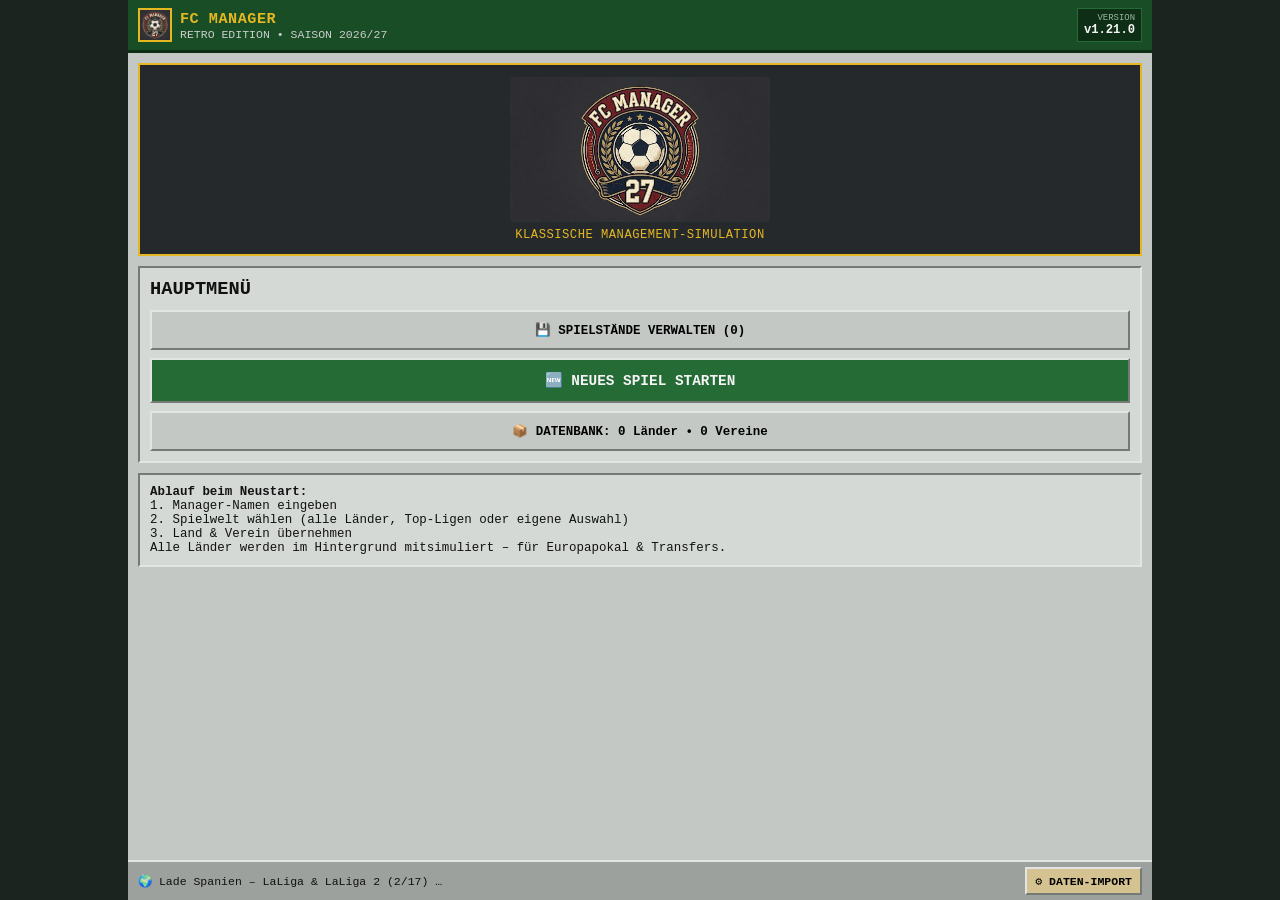
==== commit a2c5fa14: "Add files via upload" ====
--- a/index.html
+++ b/index.html
@@ -14,10 +14,10 @@
     <meta name="apple-mobile-web-app-capable" content="yes">
     <meta name="apple-mobile-web-app-status-bar-style" content="black-translucent">
     <title>FC Manager - Retro Edition</title>
-    <link rel="icon" type="image/png" href="logo.png?v=30.0">
-    <link rel="apple-touch-icon" href="logo.png?v=30.0">
+    <link rel="icon" type="image/png" href="logo.png?v=31.0">
+    <link rel="apple-touch-icon" href="logo.png?v=31.0">
     <script>try{var __t=localStorage.getItem('fcm_theme');if(__t)document.documentElement.setAttribute('data-theme',__t);}catch(e){}</script>
-    <link rel="stylesheet" href="style.css?v=30.0">
+    <link rel="stylesheet" href="style.css?v=31.0">
 </head>
 <body>
     <div id="app-container">
@@ -25,7 +25,7 @@
         <header class="bmh-header">
             <div class="header-top-row">
                 <div class="header-left">
-                    <img src="logo.png?v=30.0" alt="FC Manager Logo" class="header-logo">
+                    <img src="logo.png?v=31.0" alt="FC Manager Logo" class="header-logo">
                     <div class="club-title-wrap">
                         <h1 id="header-club-name">KEIN VEREIN</h1>
                         <span id="header-league-info" class="sub-info">Bitte Update laden</span>
@@ -52,7 +52,7 @@
         <!-- Fixierter unterer Bereich: Status/Weiter-Button + Schnellzugriff (alle Bereiche im 🏠 MENÜ) -->
         <div class="bmh-bottom-dock">
             <div class="bmh-footer">
-                <span id="status-message">Bereit (v1.20.0)</span>
+                <span id="status-message">Bereit (v1.21.0)</span>
                 <button id="btn-next-day" class="bmh-btn primary small-btn">WEITER ▶</button>
             </div>
 
@@ -75,42 +75,43 @@
             if (st) st.textContent = 'Fehler: ' + window.FCM_SCRIPT_ERROR;
         });
     </script>
-    <script src="storage.js?v=30.0" onerror="window.FCM_NETWORK_ERROR = 'storage.js';"></script>
-    <script src="settings.js?v=30.0" onerror="window.FCM_NETWORK_ERROR = 'settings.js';"></script>
-    <script src="crowd.js?v=30.0" onerror="window.FCM_NETWORK_ERROR = 'crowd.js';"></script>
-    <script src="sound.js?v=30.0" onerror="window.FCM_NETWORK_ERROR = 'sound.js';"></script>
-    <script src="data.js?v=30.0" onerror="window.FCM_NETWORK_ERROR = 'data.js';"></script>
-    <script src="engine.js?v=30.0" onerror="window.FCM_NETWORK_ERROR = 'engine.js';"></script>
-    <script src="world.js?v=30.0" onerror="window.FCM_NETWORK_ERROR = 'world.js';"></script>
-    <script src="negotiation.js?v=30.0" onerror="window.FCM_NETWORK_ERROR = 'negotiation.js';"></script>
-    <script src="cups.js?v=30.0" onerror="window.FCM_NETWORK_ERROR = 'cups.js';"></script>
-    <script src="life.js?v=30.0" onerror="window.FCM_NETWORK_ERROR = 'life.js';"></script>
-    <script src="transfers.js?v=30.0" onerror="window.FCM_NETWORK_ERROR = 'transfers.js';"></script>
-    <script src="loans.js?v=30.0" onerror="window.FCM_NETWORK_ERROR = 'loans.js';"></script>
-    <script src="stadium.js?v=30.0" onerror="window.FCM_NETWORK_ERROR = 'stadium.js';"></script>
-    <script src="finance.js?v=30.0" onerror="window.FCM_NETWORK_ERROR = 'finance.js';"></script>
-    <script src="grades.js?v=30.0" onerror="window.FCM_NETWORK_ERROR = 'grades.js';"></script>
-    <script src="interview.js?v=30.0" onerror="window.FCM_NETWORK_ERROR = 'interview.js';"></script>
-    <script src="coach.js?v=30.0" onerror="window.FCM_NETWORK_ERROR = 'coach.js';"></script>
-    <script src="motivation.js?v=30.0" onerror="window.FCM_NETWORK_ERROR = 'motivation.js';"></script>
-    <script src="skills.js?v=30.0" onerror="window.FCM_NETWORK_ERROR = 'skills.js';"></script>
-    <script src="training.js?v=30.0" onerror="window.FCM_NETWORK_ERROR = 'training.js';"></script>
-    <script src="trainer.js?v=30.0" onerror="window.FCM_NETWORK_ERROR = 'trainer.js';"></script>
-    <script src="intl_data.js?v=30.0" onerror="window.FCM_NETWORK_ERROR = 'intl_data.js';"></script>
-    <script src="intl.js?v=30.0" onerror="window.FCM_NETWORK_ERROR = 'intl.js';"></script>
-    <script src="calendar.js?v=30.0" onerror="window.FCM_NETWORK_ERROR = 'calendar.js';"></script>
-    <script src="league.js?v=30.0" onerror="window.FCM_NETWORK_ERROR = 'league.js';"></script>
-    <script src="liveticker_engine.js?v=30.0" onerror="window.FCM_NETWORK_ERROR = 'liveticker_engine.js';"></script>
-    <script src="liveticker_ui.js?v=30.0" onerror="window.FCM_NETWORK_ERROR = 'liveticker_ui.js';"></script>
-    <script src="squad.js?v=30.0" onerror="window.FCM_NETWORK_ERROR = 'squad.js';"></script>
-    <script src="tactics.js?v=30.0" onerror="window.FCM_NETWORK_ERROR = 'tactics.js';"></script>
-    <script src="menu.js?v=30.0" onerror="window.FCM_NETWORK_ERROR = 'menu.js';"></script>
-    <script src="club.js?v=30.0" onerror="window.FCM_NETWORK_ERROR = 'club.js';"></script>
+    <script src="storage.js?v=31.0" onerror="window.FCM_NETWORK_ERROR = 'storage.js';"></script>
+    <script src="settings.js?v=31.0" onerror="window.FCM_NETWORK_ERROR = 'settings.js';"></script>
+    <script src="crowd.js?v=31.0" onerror="window.FCM_NETWORK_ERROR = 'crowd.js';"></script>
+    <script src="sound.js?v=31.0" onerror="window.FCM_NETWORK_ERROR = 'sound.js';"></script>
+    <script src="data.js?v=31.0" onerror="window.FCM_NETWORK_ERROR = 'data.js';"></script>
+    <script src="engine.js?v=31.0" onerror="window.FCM_NETWORK_ERROR = 'engine.js';"></script>
+    <script src="world.js?v=31.0" onerror="window.FCM_NETWORK_ERROR = 'world.js';"></script>
+    <script src="negotiation.js?v=31.0" onerror="window.FCM_NETWORK_ERROR = 'negotiation.js';"></script>
+    <script src="cups.js?v=31.0" onerror="window.FCM_NETWORK_ERROR = 'cups.js';"></script>
+    <script src="life.js?v=31.0" onerror="window.FCM_NETWORK_ERROR = 'life.js';"></script>
+    <script src="transfers.js?v=31.0" onerror="window.FCM_NETWORK_ERROR = 'transfers.js';"></script>
+    <script src="loans.js?v=31.0" onerror="window.FCM_NETWORK_ERROR = 'loans.js';"></script>
+    <script src="stadium.js?v=31.0" onerror="window.FCM_NETWORK_ERROR = 'stadium.js';"></script>
+    <script src="stadium3d.js?v=31.0" onerror="window.FCM_NETWORK_ERROR = 'stadium3d.js';"></script>
+    <script src="finance.js?v=31.0" onerror="window.FCM_NETWORK_ERROR = 'finance.js';"></script>
+    <script src="grades.js?v=31.0" onerror="window.FCM_NETWORK_ERROR = 'grades.js';"></script>
+    <script src="interview.js?v=31.0" onerror="window.FCM_NETWORK_ERROR = 'interview.js';"></script>
+    <script src="coach.js?v=31.0" onerror="window.FCM_NETWORK_ERROR = 'coach.js';"></script>
+    <script src="motivation.js?v=31.0" onerror="window.FCM_NETWORK_ERROR = 'motivation.js';"></script>
+    <script src="skills.js?v=31.0" onerror="window.FCM_NETWORK_ERROR = 'skills.js';"></script>
+    <script src="training.js?v=31.0" onerror="window.FCM_NETWORK_ERROR = 'training.js';"></script>
+    <script src="trainer.js?v=31.0" onerror="window.FCM_NETWORK_ERROR = 'trainer.js';"></script>
+    <script src="intl_data.js?v=31.0" onerror="window.FCM_NETWORK_ERROR = 'intl_data.js';"></script>
+    <script src="intl.js?v=31.0" onerror="window.FCM_NETWORK_ERROR = 'intl.js';"></script>
+    <script src="calendar.js?v=31.0" onerror="window.FCM_NETWORK_ERROR = 'calendar.js';"></script>
+    <script src="league.js?v=31.0" onerror="window.FCM_NETWORK_ERROR = 'league.js';"></script>
+    <script src="liveticker_engine.js?v=31.0" onerror="window.FCM_NETWORK_ERROR = 'liveticker_engine.js';"></script>
+    <script src="liveticker_ui.js?v=31.0" onerror="window.FCM_NETWORK_ERROR = 'liveticker_ui.js';"></script>
+    <script src="squad.js?v=31.0" onerror="window.FCM_NETWORK_ERROR = 'squad.js';"></script>
+    <script src="tactics.js?v=31.0" onerror="window.FCM_NETWORK_ERROR = 'tactics.js';"></script>
+    <script src="menu.js?v=31.0" onerror="window.FCM_NETWORK_ERROR = 'menu.js';"></script>
+    <script src="club.js?v=31.0" onerror="window.FCM_NETWORK_ERROR = 'club.js';"></script>
     <script>
         if (!window.FCM_APP_LOADED) {
             var vp = document.getElementById('main-viewport');
             var reason = window.FCM_NETWORK_ERROR
-                ? 'Netzwerk/404-Fehler beim Laden von <code>' + window.FCM_NETWORK_ERROR + '</code> (stelle sicher, dass alle 32 JS-Module im Hauptverzeichnis von GitHub liegen).'
+                ? 'Netzwerk/404-Fehler beim Laden von <code>' + window.FCM_NETWORK_ERROR + '</code> (stelle sicher, dass alle 33 JS-Module im Hauptverzeichnis von GitHub liegen).'
                 : (window.FCM_SCRIPT_ERROR
                     ? 'JavaScript-Syntax-/Laufzeitfehler: <strong>' + window.FCM_SCRIPT_ERROR + '</strong>'
                     : 'Ein Modul wurde nicht vollständig ausgeführt (möglicherweise beschädigte/abgeschnittene Datei auf GitHub).');
